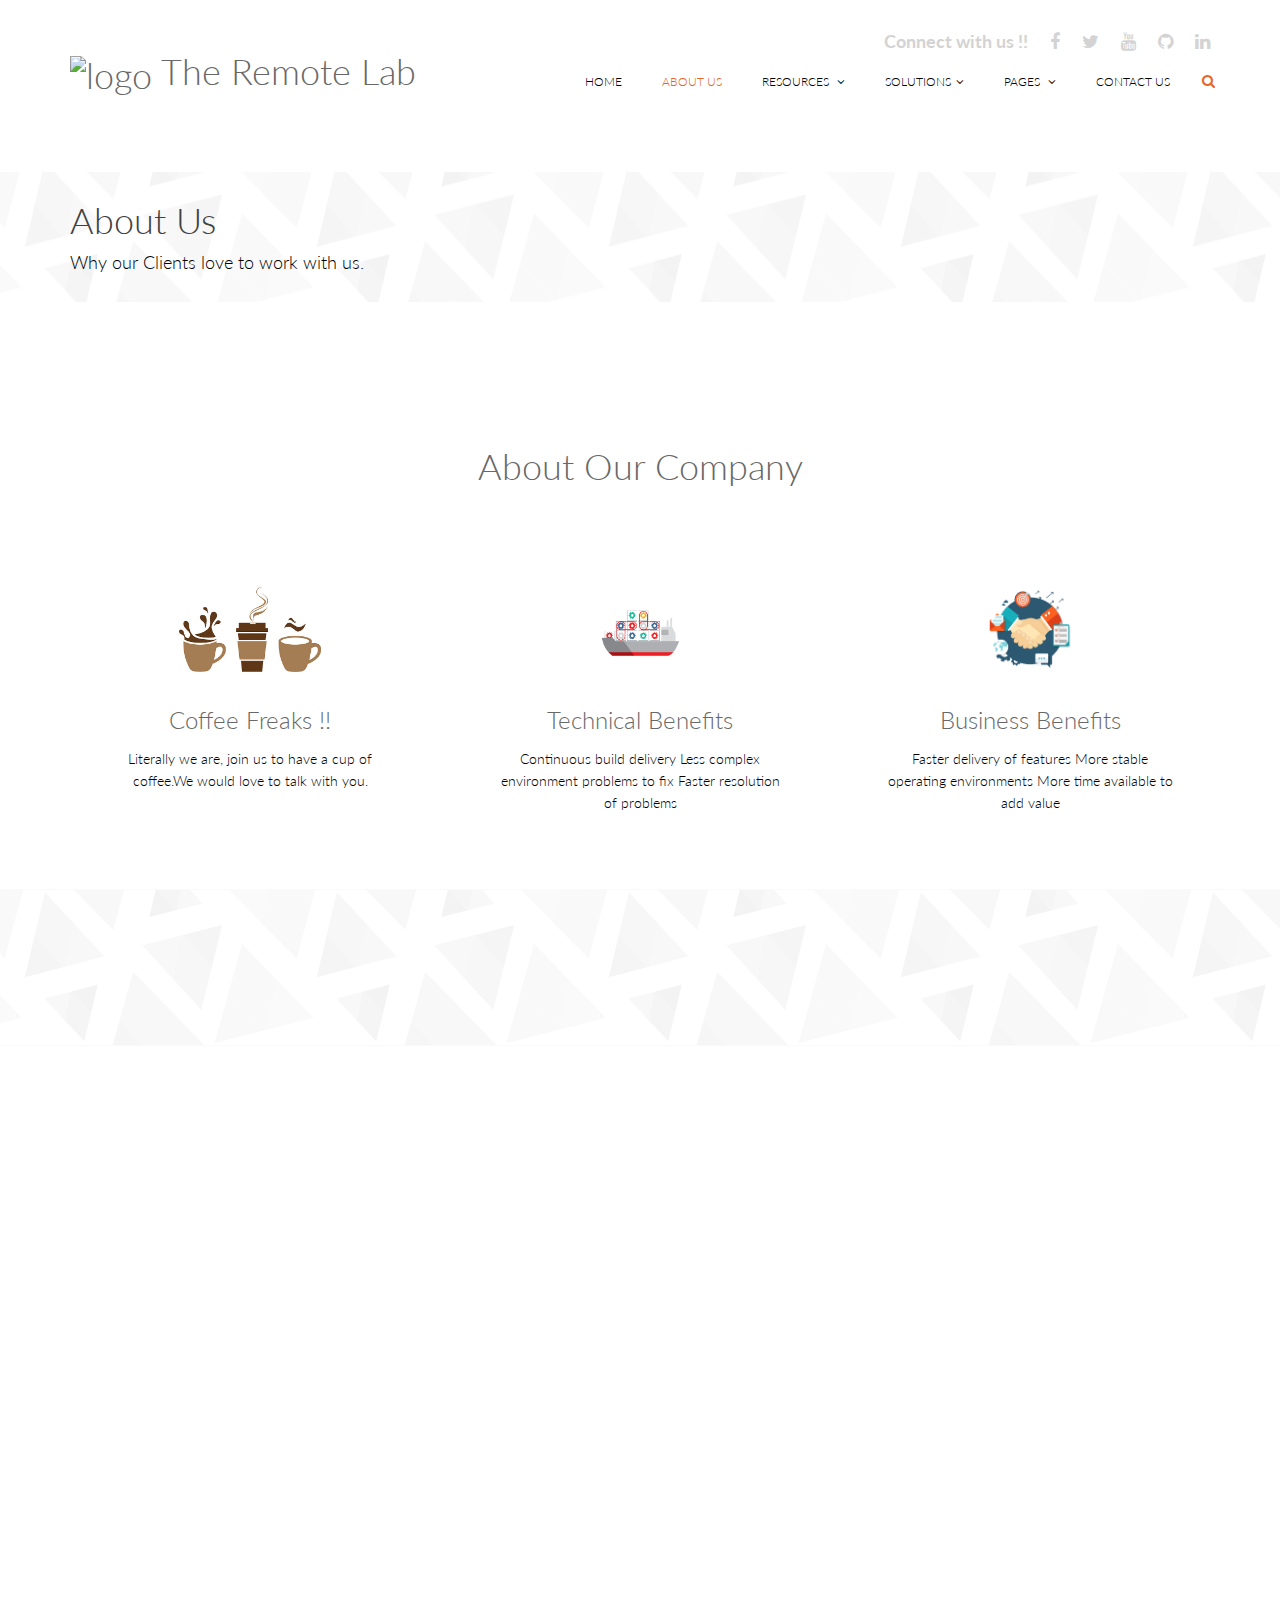
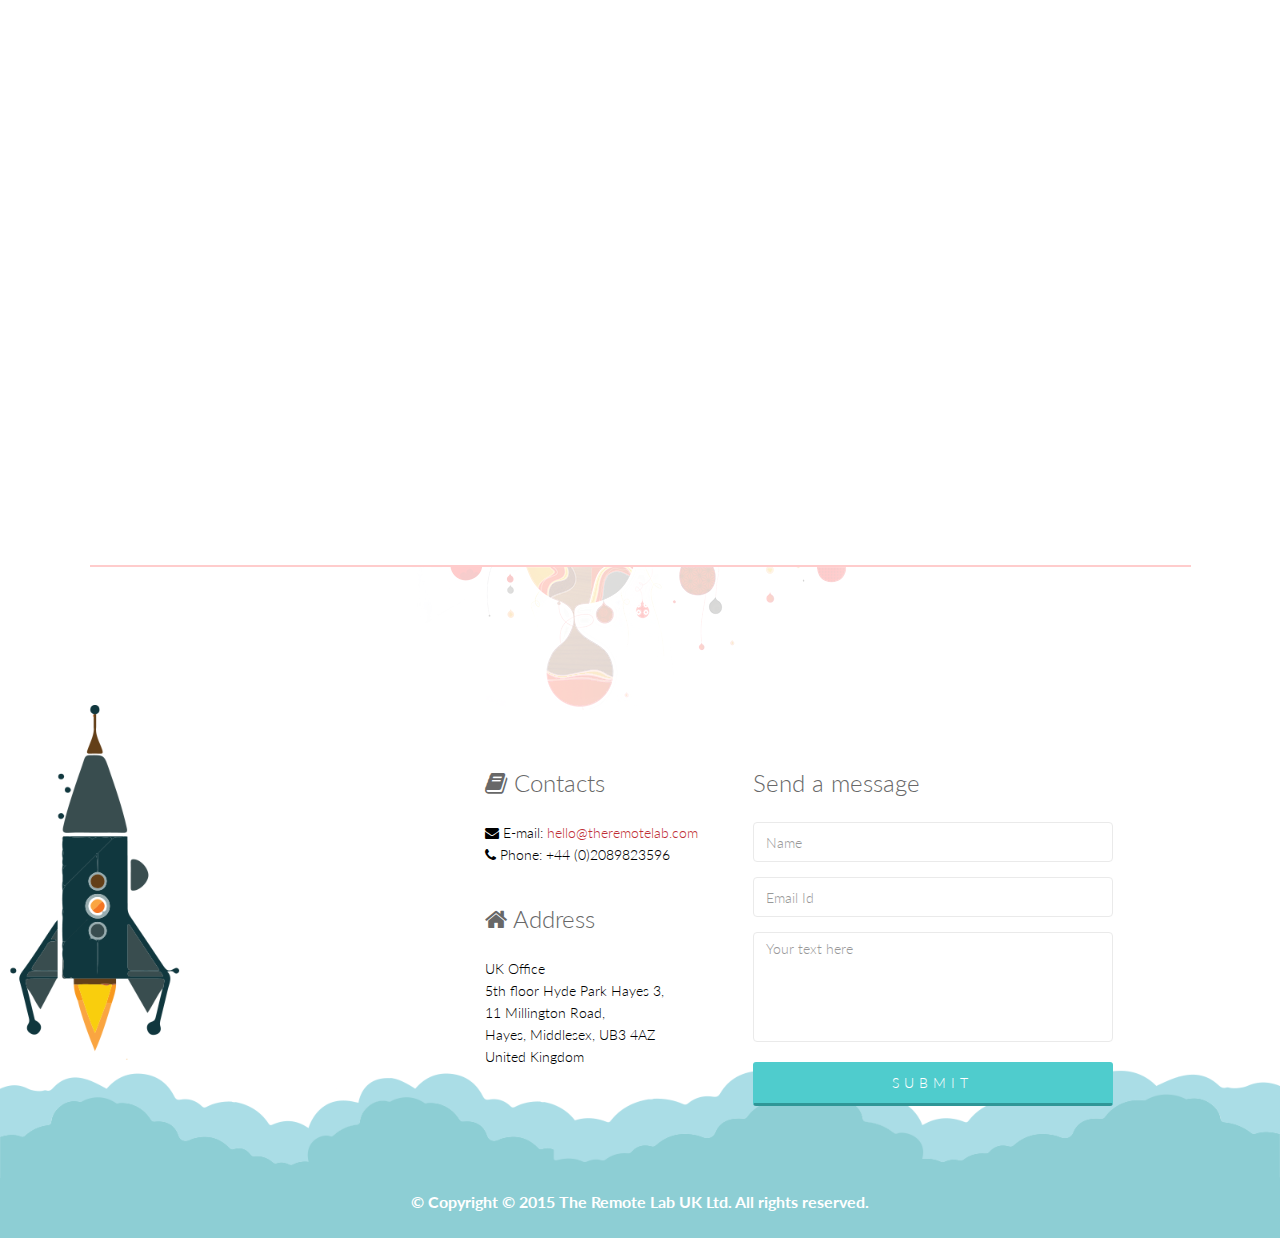
==== pages/aboutus.html @ 0aea520e "theremotelab.github.io" ====
<!DOCTYPE html>
<html lang="en">
<head>
    <meta charset="utf-8">
    <meta name="viewport" content="width=device-width, initial-scale=1.0">
    <meta name="description" content="">
    <meta name="author" content="">
    <title>The Remote Lab</title>
    <link href="../css/bootstrap.min.css" rel="stylesheet">
    <link href="../css/font-awesome.min.css" rel="stylesheet">
    <link href="../css/lightbox.css" rel="stylesheet"> 
    <link href="../css/animate.min.css" rel="stylesheet"> 
	<link href="../css/main.css" rel="stylesheet">
	<link href="../css/responsive.css" rel="stylesheet">

    <!--[if lt IE 9]>
	    <script src="js/html5shiv.js"></script>
	    <script src="js/respond.min.js"></script>
    <![endif]-->       
    <link rel="shortcut icon" href="../images/ico/favicon.ico">
    <link rel="apple-touch-icon-precomposed" sizes="144x144" href="../images/ico/apple-touch-icon-144-precomposed.png">
    <link rel="apple-touch-icon-precomposed" sizes="114x114" href="../images/ico/apple-touch-icon-114-precomposed.png">
    <link rel="apple-touch-icon-precomposed" sizes="72x72" href="../images/ico/apple-touch-icon-72-precomposed.png">
    <link rel="apple-touch-icon-precomposed" href="../images/ico/apple-touch-icon-57-precomposed.png">
</head><!--/head-->

<body>
	<header id="header">      
        <div class="container">
            <div class="row">
                <div class="col-sm-12 overflow">
                   <div class="social-icons pull-right">
                        <ul class="nav nav-pills">
                            <li><a><strong>Connect with us !! </strong></a></li>
                            <li><a href="https://www.facebook.com/TheRemoteLab" target="_blank"><i class="fa fa-facebook"></i></a></li>
                            <li><a href="https://twitter.com/TheRemoteLab" target="_blank"><i class="fa fa-twitter"></i></a></li>
                            <li><a href=""><i class="fa fa-youtube" target="_blank"></i></a></li>
                            <li><a href="https://github.com/TheRemoteLab" target="_blank"><i class="fa fa-github"></i></a></li>
                            <li><a href="https://www.linkedin.com/company/the-remote-lab" target="_blank"><i class="fa fa-linkedin"></i></a></li>
                        </ul>
                    </div> 
                </div>
             </div>
        </div>
        <div class="navbar navbar-inverse" role="banner">
            <div class="container">
                <div class="navbar-header">
                    <button type="button" class="navbar-toggle" data-toggle="collapse" data-target=".navbar-collapse">
                        <span class="sr-only">Toggle navigation</span>
                        <span class="icon-bar"></span>
                        <span class="icon-bar"></span>
                        <span class="icon-bar"></span>
                    </button>

                    <a class="navbar-brand" href="index.html">
                        <h1><img src="../images/ico/favicon.ico" alt="logo"> The 
                            Remote
                            Lab</h1>
                        <!--<h2><img src="images/logo.png" alt="logo"></h2>-->
                    </a>
                    
                </div>
                <div class="collapse navbar-collapse">
                    <ul class="nav navbar-nav navbar-right">
                        <li><a href="../index.html">Home</a></li>
                        <li class="active"><a href="aboutus.html" style="color:#E56625">About Us</a></li>
                        <li class="dropdown"><a href="#">Resources <i class="fa fa-angle-down"></i></a>
                            <ul role="menu" class="sub-menu">
                                <li><a href="http://www.theremotelab.io/blog">Blog</a></li>
                                <li><a href="coming-soon.html">Meetups and Events</a></li>
                                <li><a href="presentation.html">Presentations</a></li>
                            </ul>
                        </li>
                        <li class="dropdown"><a href="#">Solutions<i class="fa fa-angle-down"></i></a>
                            <ul role="menu" class="sub-menu">
                                <li><a href="coming-soon.html">Assessment Design</a></li>
                                <li><a href="coming-soon.html">DevOps Consulting</a></li>
                            </ul>
                        </li>      
                        <li class="dropdown"><a href="#">Pages <i class="fa fa-angle-down"></i></a>
                            <ul role="menu" class="sub-menu">
                                <li><a href="service.html">Services</a></li>
                            </ul>
                        </li>
                        <li><a href="contact.html">Contact Us</a></li>                    
                    </ul>
                </div>
                <div class="search">
                    <form role="form">
                        <i class="fa fa-search" style="color:#E56625"></i>
                        <div class="field-toggle" style="color:#E56625">
                            <input type="text" class="search-form" autocomplete="off" placeholder="Search">
                        </div>
                    </form>
                </div>
            </div>
        </div>
    </header>
    <!--/#header-->


    <section id="page-breadcrumb">
        <div class="vertical-center sun">
             <div class="container">
                <div class="row">
                    <div class="action">
                        <div class="col-sm-12">
                            <h1 class="title">About Us</h1>
                            <p>Why our Clients love to work with us.</p>
                        </div>
                     </div>
                </div>
            </div>
        </div>
   </section>
    <!--/#page-breadcrumb-->

    <section id="about-company" class="padding-top wow fadeInUp" data-wow-duration="400ms" data-wow-delay="400ms">
        <div class="container">
            <div class="row">
                <div class="col-sm-12 text-center">
                    <img src="../images/ico/favicon.ico" class="margin-bottom" alt="">
                    <h1 class="margin-bottom">About Our Company</h1>
                    <p></p>
                </div>
            </div>
        </div>
    </section>
    <!--/#about-company-->
    
    <section id="services">
        <div class="container">
            <div class="row">
                <div class="col-sm-4 text-center padding wow fadeIn" data-wow-duration="1000ms" data-wow-delay="300ms">
                    <div class="single-service">
                        <div class="wow scaleIn" data-wow-duration="500ms" data-wow-delay="300ms">
                            <img src="../images/home/icon1.png" alt="">
                        </div>
                        <h2>Coffee Freaks !!</h2>
                        <p>Literally we are, join us to have a cup of coffee.We would love to talk with you.</p>
                    </div>
                </div>
                <div class="col-sm-4 text-center padding wow fadeIn" data-wow-duration="1000ms" data-wow-delay="600ms">
                    <div class="single-service">
                        <div class="wow scaleIn" data-wow-duration="500ms" data-wow-delay="600ms">
                            <img src="../images/home/icon2.png" alt="">
                        </div>
                        <h2>Technical Benefits</h2>
                        <p>Continuous build delivery
                        Less complex environment problems to fix
                        Faster resolution of problems
                        </p>
                    </div>
                </div>
                <div class="col-sm-4 text-center padding wow fadeIn" data-wow-duration="1000ms" data-wow-delay="900ms">
                    <div class="single-service">
                        <div class="wow scaleIn" data-wow-duration="500ms" data-wow-delay="900ms">
                            <img src="../images/home/icon3.png" alt="">
                        </div>
                        <h2>Business Benefits</h2>
                        <p>Faster delivery of features
                        More stable operating environments
                        More time available to add value</p>
                    </div>
                </div>
            </div>
        </div>
    </section>
    <!--/#services-->

    <section id="action">
        <div class="vertical-center">
             <div class="container">
                <div class="row">
                    <div class="action count">
                        <div class="col-sm-3 text-center wow bounceIn" data-wow-duration="1000ms" data-wow-delay="300ms">
                            <h1 class="timer bold" data-to="10" data-speed="3000" data-from="0"></h1>   
                            <h3>Happy Clients</h3>
                        </div>
                        <div class="col-sm-3 text-center wow bounceIn" data-wow-duration="1000ms" data-wow-delay="300ms">
                            <h1 class="timer bold" data-to="1" data-speed="3000" data-from="0"></h1>   
                            <h3>Years in Business</h3> 
                        </div>
                        <div class="col-sm-3 text-center wow bounceIn" data-wow-duration="1000ms" data-wow-delay="300ms">
                            <h1 class="timer bold" data-to="330" data-speed="3000" data-from="0"></h1> 
                            <h3>Cups of Coffee</h3>
                        </div>
                        <div class="col-sm-3 text-center wow bounceIn" data-wow-duration="1000ms" data-wow-delay="300ms">
                            <h1 class="timer bold" data-to="15" data-speed="3000" data-from="0"></h1> 
                            <h3>Total Project</h3>
                        </div>
                    </div>
                </div>
            </div>
        </div>
   </section>
    <!--/#action-->

    <section id="company-information" class="padding-top">
        <div class="container">
            <div class="row">
                <div class="about-us">
                    <div class="col-sm-7 wow fadeInLeft" data-wow-duration="1000ms" data-wow-delay="300ms">
                        <h2 class="bold">About The Remote Lab</h2>
                        <div class="row">
                            <div class="col-sm-5">
                                <img src="../images/ico/favicon.jpg" class="img-responsive" alt="">
                            </div>
                            <div class="col-sm-7">
                                <h3 class="top-zero">Who we are</h3>
                                <p>We make sure we find the best tools, processes and people to deliver solutions that allow clients to remain relevant,   responsive and reliable. We’ve helped clients adopt DevOps and improve their business by:<br> 
                                Integrating the right tools <br>
                                Customised and collaborative approach <br>
                                 Best talent pool .</p>
                            </div>
                        </div>
                    </div>
                    <div class="col-sm-5 wow fadeInRight" data-wow-duration="1000ms" data-wow-delay="300ms">
                        <div class="our-skills">
                            <h2 class="bold">Our Skills</h2>
                            <div class="single-skill">
                                <h3>Chef</h3>
                                <div class="progress">
                                    <div class="progress-bar progress-bar-primary six-sec-ease-in-out" role="progressbar"  data-transition="35">65%</div>
                                </div>
                            </div>
                            <div class="single-skill">
                                <h3>Docker</h3>
                                <div class="progress">
                                    <div class="progress-bar progress-bar-primary six-sec-ease-in-out" role="progressbar"  data-transition="80">60%</div>
                                </div>
                            </div>
                            <div class="single-skill">
                                <h3>Automation </h3>
                                <div class="progress">
                                    <div class="progress-bar progress-bar-primary six-sec-ease-in-out" role="progressbar"  data-transition="60">60%</div>
                                </div>
                            </div>
                        </div>
                    </div>
                </div>
            </div>
        </div>
    </section>
    <!--/#company-information-->

    <section id="team">
        <div class="container">
            <div class="row">
                <h1 class="title text-center wow fadeInDown" data-wow-duration="500ms" data-wow-delay="300ms">Meet the Team</h1>
                <p class="text-center wow fadeInDown" data-wow-duration="400ms" data-wow-delay="400ms"><br>
                </p>
                <div id="team-carousel" class="carousel slide wow fadeIn" data-ride="carousel" data-wow-duration="400ms" data-wow-delay="400ms">
                    <!-- Indicators -->
                    <ol class="carousel-indicators visible-xs">
                        <li data-target="#team-carousel" data-slide-to="0" class="active"></li>
                        <li data-target="#team-carousel" data-slide-to="1"></li>
                    </ol>
                    <!-- Wrapper for slides -->
                    <div class="carousel-inner">
                        <div class="item active">
                            <div class="col-sm-3 col-xs-6">
                                <div class="team-single-wrapper">
                                    <div class="team-single">
                                        <div class="person-thumb">
                                            <img src="../images/aboutus/sandeep.jpg" class="img-responsive" alt="">
                                        </div>
                                        <div class="social-profile">
                                            <ul class="nav nav-pills">
                                                <li><a href="https://www.linkedin.com/in/sandeepsharma" target="_blank"><i class="fa fa-linkedin"></i></a></li>
                                                <li><a href="https://twitter.com/Sharmsandy" target="_blank"><i class="fa fa-twitter"></i></a></li>
                                            </ul>
                                        </div>
                                    </div>
                                    <div class="person-info">
                                        <h2>Sandeep Sharma</h2>
                                        <p>Director &amp; DevOps Enabler</p>
                                    </div>
                                </div>
                            </div>
                            <div class="col-sm-3 col-xs-6">
                                <div class="team-single-wrapper">
                                    <div class="team-single">
                                        <div class="person-thumb">
                                            <img src="../images/aboutus/virendra.png" class="img-responsive" alt="">
                                        </div>
                                        <div class="social-profile">
                                            <ul class="nav nav-pills">
                                                <li><a href="https://uk.linkedin.com/in/bhalothia" target="_blank"><i class="fa fa-linkedin"></i></a></li>
                                                <li><a href="https://twitter.com/desitude" target="_blank"><i class="fa fa-twitter"></i></a></li>
                                                <li><a href="https://github.com/bhalothia" target="_blank"><i class="fa fa-github"></i></a></li>
                                            </ul>
                                        </div>
                                    </div>
                                    <div class="person-info">
                                        <h2>Virendra Bhalothia</h2>
                                        <p>Co-founder &amp; Devops Enabler</p>
                                    </div>
                                </div>
                            </div>
                            <div class="col-sm-3 col-xs-6">
                                <div class="team-single-wrapper">
                                    <div class="team-single">
                                        <div class="person-thumb">
                                            <img src="../images/aboutus/thyagu.png" class="img-responsive" alt="">
                                        </div>
                                        <div class="social-profile">
                                            <ul class="nav nav-pills">
                                                <li><a href="#" target="_blank"><i class="fa fa-linkedin"></i></a></li>
                                                <li><a href="#" target="_blank"><i class="fa fa-twitter"></i></a></li>
                                                <li><a href="https://github.com/cinziny" target="_blank"><i class="fa fa-github"></i></a></li>
                                            </ul>
                                        </div>
                                    </div>
                                    <div class="person-info">
                                        <h2>Thyagaraju M</h2>
                                        <p>Principal DevOps Architect</p>
                                    </div>
                                </div>
                            </div>
                            <div class="col-sm-3 col-xs-6">
                                <div class="team-single-wrapper">
                                    <div class="team-single">
                                        <div class="person-thumb">
                                            <img src="../images/aboutus/vamsee.jpg" class="img-responsive" alt="">
                                        </div>
                                        <div class="social-profile">
                                            <ul class="nav nav-pills">
                                                <li><a href="https://www.linkedin.com/in/vamsee" target="_blank"><i class="fa fa-linkedin"></i></a></li>
                                                <li><a href="https://twitter.com/vamsee" target="_blank"><i class="fa fa-twitter"></i></a></li>
                                                <li><a href="https://github.com/vamsee" target="_blank"><i class="fa fa-github"></i></a></li>
                                            </ul>
                                        </div>
                                    </div>
                                    <div class="person-info">
                                        <h2>Vamsee Kanakla</h2>
                                        <p> DevOps Consultant</p>
                                    </div>
                                </div>
                            </div>
                        </div>
                        <div class="item">
                            <div class="col-sm-3 col-xs-6">
                                <div class="team-single-wrapper">
                                    <div class="team-single">
                                        <div class="person-thumb">
                                            <img src="../images/aboutus/paradhya.png" class="img-responsive" alt="">
                                        </div>
                                        <div class="social-profile">
                                            <ul class="nav nav-pills">
                                                <li><a href="#" target="_blank"><i class="fa fa-linkedin"></i></a></li>
                                                <li><a href="#" target="_blank"><i class="fa fa-twitter"></i></a></li>
                                                <li><a href="https://github.com/pradeep-aradhya" target="_blank"><i class="fa fa-github"></i></a></li>
                                            </ul>
                                        </div>
                                    </div>
                                    <div class="person-info">
                                        <h2>Pradeep Aradhya</h2>
                                        <p></p>
                                    </div>
                                </div>
                            </div>
                            <div class="col-sm-3 col-xs-6">
                                <div class="team-single-wrapper">
                                    <div class="team-single">
                                        <div class="person-thumb">
                                            <img src="../images/aboutus/ramit.jpg" class="img-responsive" alt="">
                                        </div>
                                        <div class="social-profile">
                                            <ul class="nav nav-pills">
                                                <li><a href="https://linkedin.com/in/ramitsurana"><i class="fa fa-linkedin"></i></a></li>
                                                <li><a href="https://twitter.com/ramitsurana"><i class="fa fa-twitter"></i></a></li>
                                                <li><a href="https://github.com/ramitsurana"><i class="fa fa-github"></i></a></li>
                                            </ul>
                                        </div>
                                    </div>
                                    <div class="person-info">
                                        <h2>Ramit Surana</h2>
                                        <p>Open Source Enthusiastic</p>
                                    </div>
                                </div>
                            </div>
                            <div class="col-sm-3 col-xs-6">
                                <div class="team-single-wrapper">
                                    <div class="team-single">
                                        <div class="person-thumb">
                                            <img src="../images/aboutus/2.jpg" class="img-responsive" alt="">
                                        </div>
                                        <div class="social-profile">
                                            <ul class="nav nav-pills">
                                                <li><a href="#"><i class="fa fa-facebook"></i></a></li>
                                                <li><a href="#"><i class="fa fa-twitter"></i></a></li>
                                                <li><a href="#"><i class="fa fa-google-plus"></i></a></li>
                                            </ul>
                                        </div>
                                    </div>
                                    <div class="person-info">
                                        <h2>Hemant Soni</h2>
                                        <p></p>
                                    </div>
                                </div>
                            </div>
                            <div class="col-sm-3 col-xs-6">
                                <div class="team-single-wrapper">
                                    <div class="team-single">
                                        <div class="person-thumb">
                                            <img src="../images/aboutus/1.jpg" class="img-responsive" alt="">
                                        </div>
                                        <div class="social-profile">
                                            <ul class="nav nav-pills">
                                                <li><a href="#"><i class="fa fa-facebook"></i></a></li>
                                                <li><a href="#"><i class="fa fa-twitter"></i></a></li>
                                                <li><a href="#"><i class="fa fa-google-plus"></i></a></li>
                                            </ul>
                                        </div>
                                    </div>
                                    <div class="person-info">
                                        <h2>Shailesh Jaiswar</h2>
                                        <p></p>
                                    </div>
                                </div>
                            </div>
                            <!--
                            <div class="col-sm-3 col-xs-6">
                                <div class="team-single-wrapper">
                                    <div class="team-single">
                                        <div class="person-thumb">
                                            <img src="../images/aboutus/2.jpg" class="img-responsive" alt="">
                                        </div>
                                        <div class="social-profile">
                                            <ul class="nav nav-pills">
                                                <li><a href="#"><i class="fa fa-facebook"></i></a></li>
                                                <li><a href="#"><i class="fa fa-twitter"></i></a></li>
                                                <li><a href="#"><i class="fa fa-google-plus"></i></a></li>
                                            </ul>
                                        </div>
                                    </div>
                                    <div class="person-info">
                                        <h2>Sumit More</h2>
                                        <p></p>
                                    </div>
                                </div>
                            </div>

                            <div class="col-sm-3 col-xs-6">
                                <div class="team-single-wrapper">
                                    <div class="team-single">
                                        <div class="person-thumb">
                                            <img src="../images/aboutus/2.jpg" class="img-responsive" alt="">
                                        </div>
                                        <div class="social-profile">
                                            <ul class="nav nav-pills">
                                                <li><a href="#"><i class="fa fa-facebook"></i></a></li>
                                                <li><a href="#"><i class="fa fa-twitter"></i></a></li>
                                                <li><a href="#"><i class="fa fa-google-plus"></i></a></li>
                                            </ul>
                                        </div>
                                    </div>
                                    <div class="person-info">
                                        <h2>Yashika Singh</h2>
                                        <p></p>
                                    </div>
                                </div>
                            </div>-->
                        </div>
                    </div>

                    <!-- Controls -->
                    <a class="left team-carousel-control hidden-xs" href="#team-carousel" data-slide="prev">left</a>
                    <a class="right team-carousel-control hidden-xs" href="#team-carousel" data-slide="next">right</a>
                </div>
            </div>
        </div>
    </section>
    <!--/#team-->

    <footer id="footer">
        <div class="container">
            <div class="row">
                <div class="col-sm-12 text-center bottom-separator">
                    <img src="../images/home/under.png" class="img-responsive inline" alt="">
                </div>
                <div class="col-md-4 col-sm-6">
                </div>
                <div class="col-md-3 col-sm-6">
                    <div class="contact-info bottom">
                        <h2><i class="fa fa-book"></i>  Contacts</h2>
                        <address>
                        <i class="fa fa-envelope"></i>  E-mail: <a href="mailto:hello@theremotelab.com">hello@theremotelab.com</a> <br> 
                        <i class="fa fa-phone"></i>  Phone: +44 (0)2089823596  <br> 
                        </address>

                        <h2><i class="fa fa-home"></i> Address</h2>
                        <address>
                        UK Office <br>
                        5th floor Hyde Park Hayes 3, <br>
                        11 Millington Road, <br>
                        Hayes, Middlesex, UB3 4AZ <br>
                        United Kingdom <br>
                        </address>
                    </div>
                </div>
                <div class="col-md-4 col-sm-12">
                    <div class="contact-form bottom">
                        <h2>Send a message</h2>
                        <form id="main-contact-form" name="contact-form" method="post" action="sendemail.php">
                            <div class="form-group">
                                <input type="text" name="name" class="form-control" required="required" placeholder="Name">
                            </div>
                            <div class="form-group">
                                <input type="email" name="email" class="form-control" required="required" placeholder="Email Id">
                            </div>
                            <div class="form-group">
                                <textarea name="message" id="message" required="required" class="form-control" rows="8" placeholder="Your text here"></textarea>
                            </div>                        
                            <div class="form-group">
                                <input type="submit" name="submit" class="btn btn-submit" value="Submit">
                            </div>
                        </form>
                    </div>
                </div>
                <div class="col-sm-12">
                    <div class="copyright-text text-center">
                        <p><strong>&copy; Copyright © 2015 The Remote Lab UK Ltd. All rights reserved.</strong></p>
                    </div>
                </div>
            </div>
        </div>
    </footer>
    <!--/#footer-->

    <script type="text/javascript" src="../js/jquery.js"></script>
    <script type="text/javascript" src="../js/bootstrap.min.js"></script>
    <script type="text/javascript" src="../js/lightbox.min.js"></script>
    <script type="text/javascript" src="../js/wow.min.js"></script>
    <script type="text/javascript" src="../js/jquery.countTo.js"></script>
    <script type="text/javascript" src="../js/main.js"></script>   
   
</body>
</html>
---- css/main.css ----
/*
  Theme Name: Triangle
  Theme Uri: http://www.themeum.com
  Author: Themeum
  Author Uri: http://www.themeum.com
  Description: Creative Site Template
  Version: 1.1
  */

  @import url(http://fonts.googleapis.com/css?family=Lato:100,300,400,700);
  @import url(http://fonts.googleapis.com/css?family=Open+Sans:300italic,400italic,600italic,700italic,400,300,600,700);
  @import url(http://fonts.googleapis.com/css?family=Noto+Sans:400,700);

  body {
    background: #fff;
    font-family: 'Lato', sans-serif;
    font-weight: 300;
    font-size: 14px;
    line-height: 22px;
    color: #000;
  }

  html {
    height: 100%;
  }


  a{
    color:#C03035;
  }

  a:hover {
    outline: none;
    text-decoration:none;
    color:#E56625;
  }

  a:focus {
    outline:none;
    outline-offset: 0;
  }

  a {
    -webkit-transition: 300ms;
    -moz-transition: 300ms;
    -o-transition: 300ms;
    transition: 300ms;
  }


  ul {
    list-style: none;
  }

  h1, h2, h3, h4, h5, h6 {
    font-family: 'Lato', sans-serif;
    font-weight: 300;
  }

  h1{
    color: #686868;
  }

  h2{
    font-size: 24px;
    color: #686868;
  }

  h3{
    font-size: 18px;
  }

  .overflow{
    overflow: hidden;
  }

  .uppercase{
    text-transform: uppercase;
  }

  .btn-common {
    font-size: 14px;
    color: #0099ae;
    border: 1px solid #0099ae;
    font-family: 'Open Sans', sans-serif;
    font-weight: 300;
    padding: 10px 25px;
  }

  #action .col-sm-5{
    position: absolute;

    top: 0;
    height: 100%;
    right: 0;
  }


  .btn-common:hover, 
  .btn-common:focus{
    outline: none;
    background: none;
    box-shadow: none;
    color: #01707f;
    border-color:#01707f;
  }

  .align-right{
    text-align: right;
  }

  .inline{
    display: inline-block;
  }

  .padding{
    padding: 65px 0;
  }

  .padding-bottom{
    padding-bottom: 65px;
  }

  .padding-top{
    padding-top: 90px;
  }

  .padding-right{
    padding-right: 80px;
  }

  .padding-left{
    padding-left: 80px;
  }

  .margin-bottom{
    margin-bottom: 35px;
  }

     .carousel-indicators.visible-xs {
      height: 20px;
      margin: 0;
      padding: 0;
      position: absolute;
      top: -35px;
      width: 100%;
      left: 0;
    }

  .carousel-indicators.visible-xs li {
    border-color: #D29948;
    border-width: 2px;
    height: 12px;
    margin: 0 5px 0 0;
    width: 12px;
  }

  .carousel-indicators.visible-xs li.active {
    background: rgba(210, 153, 72, 0.7);
  }


/*************************
*******Header******
**************************/


#header{
  margin-bottom: 0;
  padding: 30px 0 60px 0;
}

#header .navbar-inverse .container{
  position: relative;
}

.search{
  position: absolute;
  top: 20px;
  right: 0;
  z-index: 1;
}

.search i{
  color: #00aeef;
  cursor: pointer;
  position: absolute;
  right: 10px;
  top: 2px;
}

.field-toggle{
  position: relative;
  top: 30px;
  right: 15px;
  display: none;
  height: 50px;
}

.search-form{
  padding-left: 10px;
  height: 40px;
  font-size: 18px;
  color: #818285;
  font-weight: 300;
  outline: none;
  border: 1px solid #00aeef;
  margin-top: 20px;
  border-radius: 4px;
}

.social-icons ul li{
  padding: 0 10px;

}

.social-icons ul li:last-child{
  padding-right: 0;

}

.social-icons ul li a{
  font-size: 18px;
  color: #d3d3d3;
  padding: 0;
}

.social-icons ul li a:hover .fa-facebook {
  color:#0884d5;
}

.social-icons ul li a:hover .fa-twitter {
  color:#2AA7DC;
}

.social-icons ul li a:hover .fa-youtube {
  color:#A22523;
}

.social-icons ul li a:hover .fa-github {
  color:#000000;
}

.social-icons ul li a:hover .fa-linkedin {
  color:#006DC0;
}

.social-icons ul li a:hover,
.social-icons ul li a:focus{  
  background: none;
}

#header .navbar {
  background: #fff;
  border: 0;
  margin-bottom: 0;
}

#header .navbar-toggle{
  margin-top: 20px;
}

#header .navbar-brand{
  padding: 0;
  margin-left: 0;
}

#header .navbar-brand h1{
  padding: 0;
  margin: 0;
}

#header .navbar-nav.navbar-right >li:last-child{
  margin-right: 20px;
}

#header .navbar-nav.navbar-right >li a {
  color: #000;
  font-size: 12px;
  padding: 20px;
  text-transform: uppercase;
  font-weight: 300;
}


#header .navbar-inverse .navbar-nav  li.active > a,  
#header .navbar-inverse .navbar-nav  li.active > a:focus, 
#header .navbar-nav.navbar-right li > a:hover,
.navbar-inverse .navbar-nav > .open > a {
  background-color: inherit;
  border: 0;
  color: #00aeef;
}

#header .navbar-inverse .navbar-nav  li a:hover{
  color: #00aeef;
}


/*  Dropdown menu*/

ul.sub-menu {
  display: none;
  list-style: none;
  padding: 0;
  margin: 0;
}

#header .navbar-nav li ul.sub-menu li a{
  color: #818285;
  padding: 5px 0;
  font-size: 15px;
  display: block;
  text-transform: capitalize;
}

#header .navbar-nav li ul.sub-menu li .active{
  background: #E56625;
  color: #fff;
  position: relative;
}

#header .navbar-nav li ul.sub-menu li .active i{
  position: absolute;
  font-size: 56px;
  top: -13px;
  color: #E56625;
}

#header .navbar-nav li ul.sub-menu li .active .fa-angle-right{
  left: -3px;
}

#header .navbar-nav li ul.sub-menu li .active .fa-angle-left{
  right: -3px;
}

#header .navbar-nav li ul.sub-menu li a:hover,
#header .navbar-nav li ul.sub-menu li a:focus{
  background: #E56625;
  color: #fff;
}

.fa-angle-down{
  padding-left: 5px; 
}

.scaleIn {
  -webkit-animation-name: scaleIn;
  animation-name: scaleIn;
}

@-webkit-keyframes scaleIn {
  0% {
    opacity: 0;
    -webkit-transform: scale(0);
    transform: scale(0);
  }

  100% {
    opacity: 1;
    -webkit-transform: scale(1);
    transform: scale(1);
  }
}

@keyframes scaleIn {
  0% {
    opacity: 0;
    -webkit-transform: scale(0);
    -ms-transform: scale(0);
    transform: scale(0);
  }

  100% {
    opacity: 1;
    -webkit-transform: scale(1);
    -ms-transform: scale(1);
    transform: scale(1);
  }
}


/*************************
*******Footer******
**************************/

#footer {
  padding-bottom: 10px;
  background-image: url(../images/home/footer.png);
  background-repeat: repeat-x;
  background-position: bottom;
  background-size: contain;
}

#footer h1{
  margin-bottom: 65px;
  margin-top: 36px;
}

#footer .bottom-separator {
  margin-bottom: 60px;
}

#message {
  height: 110px;
  resize: none;
}

.bottom > h2 {
  margin-top: 0;
  margin-bottom: 26px;
}

.bottom .media-body h3 {
  margin-top: 0;
  padding-left: 25px;
}

.bottom .media-body h3 a{
  color: #ea2c00;
}

.testimonial .media{
  margin-top: 0;
  margin-bottom: 25px;
}

.testimonial .media>.pull-left{
  margin-right: 25px;
}

.testimonial .media>.pull-left img{
  margin-top: 6px;
}

.testimonial .media .media-body blockquote{
  padding-left: 25px;
  padding-right: 30px;
  position: relative;
  border-left: 0;
  margin-bottom: 0;
}

.testimonial .media .media-body blockquote:before{
  position: absolute;
  left: 5px;
  top: 8px;
  content: '"';
  font-size: 40px;
  color: #ea2c00;
  font-family: 'Noto Sans', sans-serif;
  transform:rotate(180deg);
  -ms-transform:rotate(180deg); /* IE 9 */
  -webkit-transform: rotate(180deg); /* Opera, Chrome, and Safari */
  line-height: 0;
}

.testimonial .media .media-body blockquote:after{
  position: absolute;
  right: 30px;
  bottom: 14px;
  content: '"';
  font-size: 40px;
  color: #ea2c00;
  font-family: 'Noto Sans', sans-serif;
  line-height: 0;
}

.contact-info.bottom {
  padding-left: 25px;
}

.bottom > address {
  line-height: 22px;
  margin-bottom: 40px;
}

.form-control {
  border: 1px solid #eaeaea;
  font-weight: 300;
  outline: none;
  box-shadow: none;
  height: 40px;
}

.form-control:hover, 
.form-control:focus{
  border-color: #4fcccd;
  outline: none;
  box-shadow: none;
}

.btn-submit {
  width: 100%;
  background-color: #4fcccd;
  color: #fff;
  font-size: 14px;
  font-weight: 300;
  letter-spacing: 5px;
  text-transform: uppercase;
  border-radius: 3px;
  margin-top: 5px;
  border-bottom: 3px solid #2f9697;
  box-shadow: none;
  padding: 10px;
}

.btn-submit:hover, 
.btn-submit:focus{
  color: #fff;
  outline: none;
  box-shadow: none;
  opacity: .8;
}

.copyright-text{
  margin-top: 70px;
  color: #fff;
  font-size: 16px;  
  padding-bottom: 15px;
}

.copyright-text a {
  color: #3e848a
}

.copyright-text p {
  margin-bottom: 0;
}

/*************************
*******Home Page******
**************************/
#home-slider {
  background: url(../images/home/slider-bg.png) 0 100% repeat-x;
  position: relative;
}

#home-slider .main-slider {
  position: relative;
  height: 450px;
}

#home-slider .slide-text{
  position: absolute;
  top: 50px;
  left: 0;
  width: 450px;
}

.animate-in .slide-text {
  -webkit-animation: fadeInLeftBig 700ms cubic-bezier(0.190,1.000,0.220,1.000) 200ms both;
  animation: fadeInLeftBig 700ms cubic-bezier(0.190,1.000,0.220,1.000) 200ms both;
}

#home-slider .slider-hill {
  position: absolute;
  right: 0;
  bottom: 0;
}

.animate-in .slider-hill {
  -webkit-animation: bounceInDown 1000ms ease-in-out 200ms both;
  animation: bounceInDown 1000ms ease-in-out 200ms both;
}

#home-slider .slider-house {
  position: absolute;
  right: 110px;
  bottom: -30px;
}

.animate-in .slider-house {
  -webkit-animation: bounceInDown 500ms ease-in-out 800ms both;
  animation: bounceInDown 500ms ease-in-out 800ms both;
}

#home-slider .slider-sun {
  position: absolute;
  right: 365px;
  bottom: 100px;
}

.animate-in .slider-sun {
  -webkit-animation: scaleIn 500ms ease-in-out 1200ms both;
  animation: scaleIn 500ms ease-in-out 1200ms both;
}

#home-slider .slider-birds1 {
  position: absolute;
  right: 470px;
  bottom: 75px;
}

.animate-in .slider-birds1 {
  -webkit-animation: fadeInLeft 500ms ease-in-out 1200ms both;
  animation: fadeInLeft 500ms ease-in-out 1200ms both;
}

#home-slider .slider-birds2 {
  position: absolute;
  right: 40px;
  bottom: 150px;
}

.animate-in .slider-birds2 {
  -webkit-animation: fadeInRight 500ms ease-in-out 1200ms both;
  animation: fadeInRight 500ms ease-in-out 1200ms both;
}


#home-slider h1{
  margin-top: 100px;
  margin-bottom: 25px;
}

#home-slider .btn-common {
  margin-top: 20px;
}

#home-slider .preloader {
  position: absolute;
  left: 0;
  top: 0;
  bottom: -30px;
  right: 0;
  background: #fafafa;
  text-align: center;
}

#home-slider .preloader > i {
  font-size: 48px;
  height: 48px;
  line-height: 48px;
  color: #00aeef;
  position: absolute;
  left: 50%;
  margin-left: -24px;
  top: 50%;
  margin-top: -24px;
}

#action {
  background-image: url(../images/home/tour-bg.png);
  background-color: #fbfafa;
  background-repeat: repeat-x;
  height: 157px;
  background-position: center;
  display: table;
  position: static;
  width: 100%;
}

.vertical-center{
  display: table-cell;
  vertical-align: middle;
  width: 100%;
  position: statice;
}


.single-service{
  overflow: hidden;
  display: block;
}

.single-service img {
  margin-bottom: 35px;
}

.single-service .fold {
  margin-bottom: 35px;
}

.single-service h2 {
  margin-top: 0;
  margin-bottom: 15px;
}

.single-service p {
  padding: 0 48px;
}

.action h1{
  margin-top: 0;
}

.action p{
  font-size: 18px;
  margin-bottom: 0;
  font-weight: 300;
}

.action .btn-common{
  margin-top: 55px;
  float: left;
}

.title {
  color: #404040;
  font-weight: 300;
}

.single-features {
  overflow: hidden;
  padding-top: 65px;
  padding-bottom: 40px;
}

.single-features .col-sm-6 {
  margin-top: 50px;
}

.single-features:last-child {
  padding-bottom: 95px;
  padding-top: 0;
}

.single-features h2{
  margin-bottom: 15px;
}

#clients{
  padding-bottom: 45px;
}

.clients {
  margin-bottom: 45px;
}

.clients img {
  display: inline-block;
}

.clients-logo {
  overflow: hidden;
  margin-bottom: 10px;
}



/*************************
*******About Us Page******
**************************/

#action , 
#page-breadcrumb{
  position: relative;
}

#page-breadcrumb {
  background-image: url(../images/home/tour-bg.png);
  background-color: #fbfafa;
  background-repeat: repeat-x;
  height: 130px;
  background-position: center;
  display: table;
  position: static;
  width: 100%;
}

#team {
  padding: 85px 0;
}

#team-carousel {
  margin-top: 80px;
}

#company-information .padding-top{
  padding-top: 172px;
  
}

.single-service img {
  height: 85px;
}

.tour-button {
  background-image: url(../images/home/tour-icon2.png);
  height: 100%;
  background-repeat: no-repeat;
  position: absolute;
  width: 100%;
  left: 0;
  background-position: 151px 4px;
}

.about-image {
  padding:90px 90px 0;
}

.team-single {
  position: relative;
}

.person-thumb {
  position: relative;
}

.person-thumb img {
}


.social-profile {
  background: none repeat scroll 0 0 rgba(137, 97, 46, 0.8);
  display: none;
  position: absolute;
  text-align: center;
  top: 0;
    -webkit-transition: all 0.9s ease;
  -moz-transition: all 0.9s ease;
  -ms-transition: all 0.9s ease;
  -o-transition: all 0.9s ease;
  transition: all 0.9s ease;transition: all 0.9s ease 0s;
  width: 100%;
  height: 100%;
}

.team-single:hover .social-profile{
  background:rgba(112, 35, 64, 0.9);
  display: block;
  -webkit-animation: fadeInUp 400ms;
  animation: fadeInUp 400ms;
  -webkit-transition: all 0.9s ease;
  -moz-transition: all 0.9s ease;
  -ms-transition: all 0.9s ease;
  -o-transition: all 0.9s ease;
  transition: all 0.9s ease;
}

.social-profile .nav-pills {
  display: inline-block;
  margin-top: -26px;
  padding: 0;
  position: relative;
  top: 50%;
}

.social-profile .nav-pills li {
  display: inline-block;
  margin: 0 5px;
}

.social-profile .nav-pills li a {
  color: #fff;
  border: 1px solid #fff;
  width: 40px;
  height: 40px;
  line-height: 40px;
  text-align: center;
  padding: 0;
  border-radius: 40px;
  -webkit-transition: all 0.9s ease;
  transition: all 0.9s ease;
}

.social-profile .nav-pills li a:hover {
  color: #702340;
  border-color: #702340;
}

.person-info h2 {
  font-weight: 300;
  margin-bottom: 5px;
}

.person-info h3 {
  font-size: 16px;
  color: #686868;
  font-weight: 300;
  margin-top: 0;
  margin-bottom: 0;
}

.team-carousel-control {
  position: absolute;
  top: 36%;
  width: 13px;
  height: 16px;
  text-indent: -9999999px;
  -webkit-transition: all 0.9s ease;
  -moz-transition: all 0.9s ease;
  -ms-transition: all 0.9s ease;
  -o-transition: all 0.9s ease;
  transition: all 0.9s ease;
}

.right.team-carousel-control {
  right: -50px;
  background-image: url(../images/aboutus/right.png);
}

.left.team-carousel-control {
  left: -50px;
  background-image: url(../images/aboutus/left.png);
}

.team-carousel-control:hover{
  background-position: 0 -18px;
  -webkit-transition: all 0.5s ease;
  -moz-transition: all 0.5s ease;
  -ms-transition: all 0.5s ease;  
  -o-transition: all 0.5s ease;
  transition: all 0.5s ease;
}

.count h1{
  font-size: 60px;
  color: #00aeef;
}

.count h3{
  font-size: 16px;
}

.progress .progress-bar.six-sec-ease-in-out {
  -webkit-transition: width 1s ease-in-out;
  -moz-transition: width 1s ease-in-out;
  -ms-transition: width 1s ease-in-out;
  -o-transition: width 1s ease-in-out;
  transition:  width 1s ease-in-out;
}

.top-zero{
  margin-top: 0;
}

h3.top-zero{
  font-size: 20px;
}

#company-information .about-us h2{
  margin-bottom: 45px;
}

.single-skill h3{
  font-size: 16px;
}

.progress{
  height: 30px;
  box-shadow: none;
  -webkit-box-shadow: none;
}

.progress-bar{
  line-height: 30px;
  box-shadow: none;
  -webkit-box-shadow: none;
}

.progress-bar.progress-bar-primary{
  background: #00aeef;
}



/*************************
*******Service Page******
**************************/
#recent-projects{
  padding: 85px 0;
}

.recent-projects .team-single{
  height: 355px;
}

.recent-projects p.padding-bottom{
  padding-bottom: 50px;
}

.choose{
  padding-top: 30px;
}

#company-information.choose .padding-top{
  padding-top: 50px;
}

#company-information h2{
  margin-bottom: 25px;
  margin-top: 0;
}

ul.elements{
  list-style: none;
  margin: 0;
  padding: 0;
}

ul.elements li{
  margin: 6px 0;
}

ul.elements li > i{
  color:#C03035;
  display: inline-block;
  margin-right: 10px;
}

#company-information h1.margin-bottom{
  margin-bottom: 26px;
}

/*************************
*******Portfolio Default**
**************************/

.portfolio-single {
  position: relative;
}

.portfolio-thumb {
  position: relative;
}

.portfolio-thumb img {
  width: 100%;
}


.portfolio-single:hover .portfolio-view{
  display: block;
  -webkit-animation: fadeInUp 400ms;
  animation: fadeInUp 400ms;
}

#portfolio .row{
  margin-left: -10px;
  margin-right: -10px;
}

.portfolio-view {
  display: none;
  position: absolute;
  top: 0;
  height: 100%;
  background:rgba(112, 35, 64, 0.9);
  width: 100%;
  text-align: center;
}

.portfolio-view .nav-pills {
  padding: 0;
  display: inline-block;
  margin-top: -26px;
  top: 50%;
  position: relative;
}

.portfolio-view .nav-pills li {
  display: inline-block;
  margin: 0 5px;
}

.portfolio-view .nav-pills li a {
  color: #fff;
  border: 1px solid #fff;
  width: 40px;
  height: 40px;
  line-height: 38px;
  text-align: center;
  padding: 0;
  border-radius: 40px;
  -webkit-animation: scaleIn 400ms linear 100ms both;
  animation: scaleIn 400ms linear 100ms both;
  -webkit-transition: all 0.9s ease;
  transition: all 0.9s ease;
}

.portfolio-view .nav-pills li a:hover {
  color: #702340;
  border-color: #702340;
  -webkit-transition: all 0.9s ease;
  transition: all 0.9s ease;
}

.portfolio-info {
  overflow: hidden;
  margin-bottom: 30px;
}

.portfolio-info h2 {
  font-size: 18px;
  margin: 15px 0 0;
}

.portfolio-filter {
  margin: 80px 0;
  padding: 0;
}

.portfolio-filter li {
  display: inline-block;
  position: relative;
}

.portfolio-filter li a {
  border-radius: 0;
  color: #686868;
  font-size: 18px;
  font-weight: 300;
  padding: 0 25px;
  text-transform: capitalize;
  border: none;
}

.portfolio-filter li .active{
  background: transparent;
  box-shadow: none;
  -webkit-box-shadow: none;
}

.portfolio-filter li a:hover, 
.portfolio-filter li a:focus,
.portfolio-filter li a.active {
  background: transparent;
  box-shadow: none;
  -webkit-box-shadow: none;
}

.portfolio-filter li a.active:before{
  position: absolute;

  content: "";
  left: 0;
  width: 13px;
  height: 16px;
  background: url(../images/portfolio/icon.png);
  top: 5px;
}

.portfolio-pagination{
  text-align: center;
  
  padding-top: 40px;
  padding-bottom: 90px;
}

.pagination li{
  display: inline-block;
  margin: 0 10px;
}

.pagination li a{
  color: #000;
  padding: 5px 10px;
  border-radius: 5px;
  border: 1px solid #fff;
}

.pagination li:first-child a{
  background: url(../images/portfolio/left.png);
  background-repeat: no-repeat;
  text-indent: -999999999px;
  background-position: center top 10px;
  width: 32px;
  height: 36px;
  border: none;
  -webkit-transition: 300ms;
  -moz-transition: 300ms;
  -o-transition: 300ms;
  transition: 300ms;
}

.pagination li:first-child a:hover{
  background: url(../images/portfolio/left.png);
  background-position: center top -37px;
  background-repeat: no-repeat;
  -webkit-transition: 300ms;
  -moz-transition: 300ms;
  -o-transition: 300ms;
  transition: 300ms;
}

.pagination li:last-child a{
  background: url(../images/portfolio/right.png);
  background-repeat: no-repeat;
  text-indent: -999999999px;
  background-position: center top 10px;
  width: 32px;
  height: 36px;
  border: none;
  -webkit-transition: 300ms;
  -moz-transition: 300ms;
  -o-transition: 300ms;
  transition: 300ms;
}

.pagination li:last-child a:hover{
  background: url(../images/portfolio/right.png);
  background-position: center top -37px;
  background-repeat: no-repeat;
  -webkit-transition: 300ms;
  -moz-transition: 300ms;
  -o-transition: 300ms;
  transition: 300ms;
}

.pagination li a:hover,
.pagination .active a, 
.pagination a:active, 
.pagination .active a:hover,
.pagination .active a:focus, 
.pagination a:focus {
  background: transparent;
  border-color: #C03035;
  color: #C03035;
}


/*****************************
Portfolio with right sidebar
*****************************/

.sidebar h3 {
  color: #404040;
  margin-top: 0;
  border-bottom: 3px solid #ececec;
  margin-bottom: 6px;
  padding-bottom: 8px;
}

.sidebar-item{
  margin-bottom: 48px;
}

.categories .navbar-stacked li {
  border-bottom: 1px solid #ececec;
}

.categories .navbar-stacked li:last-child {
  border-bottom: 0px solid #ececec;
}

.categories .navbar-stacked li a {
  font-size: 16px;
  color: #6a6a6a;
  padding: 8px 0;
  padding-left: 0;
}

.categories .navbar-stacked li a:hover{
  background: none;
  margin-left: 20px;
  color: #E56625;
  opacity: 1;
}

.categories .navbar-stacked li.active a{
  color: #E56625;
  padding-left: 20px;
}

.categories .stacked li.active a:before{
  position: absolute;
  content: "";
  border-color: transparent transparent transparent #0099AE;
  border-width: 8px;
  border-style: solid;
  left: 0;
  top: 13px;
  margin-top: 0;
  z-index: 0;
  transition: all 0.3s ease 0s;
  -moz-transition: all 0.3s ease 0s;
  -webkit-transition: all 0.3s ease 0s;
  -o-transition: all 0.3s ease 0s;
}

.categories .navbar-stacked li.active a:after {
  position: absolute;
  content: "";
  border-color: transparent transparent transparent #fff;
  border-width: 6px;
  border-style: solid;
  left: 0px;
  top: 15px;
  margin-top: 0;
  z-index: 1;
  transition: all 0.3s ease 0s;
  -moz-transition: all 0.3s ease 0s;
  -webkit-transition: all 0.3s ease 0s;
  -o-transition: all 0.3s ease 0s;
}

.sidebar-item .media{
  border-bottom: 1px solid #ececec;
  padding-bottom: 10px;
  padding-top: 21px;
  margin-top: 0;
  transition: all 0.3s ease 0s;
  -moz-transition: all 0.3s ease 0s;
  -webkit-transition: all 0.3s ease 0s;
  -o-transition: all 0.3s ease 0s;    
}

.sidebar-item .media:last-child{
  border-bottom: 0px solid #ececec;  
  padding-bottom: 0; 
}

.sidebar-item .media:hover{
  border-left: 2px solid #0099AE;
  padding-left: 5px;
  transition: all 0.3s ease 0s;
  -moz-transition: all 0.3s ease 0s;
  -webkit-transition: all 0.3s ease 0s;
  -o-transition: all 0.3s ease 0s;
}

.sidebar-item .media:hover.media .media-body h4 a{
  color: #0099AE;
  transition: all 0.3s ease 0s;
  -moz-transition: all 0.3s ease 0s;
  -webkit-transition: all 0.3s ease 0s;
  -o-transition: all 0.3s ease 0s;
}

.sidebar-item .media .media-body h4 {
  margin-top: 0;
  margin-bottom: 8px;
}

.sidebar-item .media .media-body h4 a{
  color: #7d7d7d;
  font-size: 16px;
}

.sidebar-item .media .media-body p {
  color: #b4b4b4;
  font-size: 12px;
}

.tag-cloud .nav-pills{
  margin-top: 16px;
}

.tag-cloud .nav-pills li{
  margin: 0;
  margin-top: 6px;
  margin-right: 4px;
}

.tag-cloud .nav-pills li a{
  font-size: 14px;
  font-weight: 300;
  padding: 5px 15px;
  background: #bbbbbb;
  color: #fff;
  border-radius: 3px;
}

.tag-cloud .nav-pills li a:hover{
  background: #0099AE;
}

.popular ul.gallery {
  margin: 0;
  padding: 0;
  list-style: none;
  margin: 10px -8px;
}

.popular ul.gallery li {
  display: block;
  width: 33.33%;
  float: left;
  padding: 8px;
}

.popular ul.gallery li a {
  display: block;
}

.popular ul.gallery li a img {
  width: 100%;
  transition: border-radius 300ms ease-in;
  -webkit-transition: border-radius 300ms ease-in;
}

.popular ul.gallery li a img:hover {
  border-radius: 60px;
}


/* Start: Recommended Isotope styles */

/**** Isotope Filtering ****/
.isotope-item {
  z-index: 2;
}

.isotope-hidden.isotope-item {
  pointer-events: none;
  z-index: 1;
}

/**** Isotope CSS3 transitions ****/

.isotope,
.isotope .isotope-item {
  -webkit-transition-duration: 0.8s;
  -moz-transition-duration: 0.8s;
  -ms-transition-duration: 0.8s;
  -o-transition-duration: 0.8s;
  transition-duration: 0.8s;
}

.isotope {
  -webkit-transition-property: height, width;
  -moz-transition-property: height, width;
  -ms-transition-property: height, width;
  -o-transition-property: height, width;
  transition-property: height, width;
}

.isotope .isotope-item {
  -webkit-transition-property: -webkit-transform, opacity;
  -moz-transition-property: -moz-transform, opacity;
  -ms-transition-property: -ms-transform, opacity;
  -o-transition-property: -o-transform, opacity;
  transition-property: transform, opacity;
}

/**** disabling Isotope CSS3 transitions ****/
.isotope.no-transition,
.isotope.no-transition .isotope-item,
.isotope .isotope-item.no-transition {
  -webkit-transition-duration: 0s;
  -moz-transition-duration: 0s;
  -ms-transition-duration: 0s;
  -o-transition-duration: 0s;
  transition-duration: 0s;
}




/*****************************
Portfolio Details
*****************************/

#portfolio-information.padding-top{
  padding-top: 100px;
}

.project-name h2{
  margin-top: 0;
  margin-bottom: 15px;
}

#related-work .title{
  margin-bottom: 55px;
  margin-top: 10px;
}

.navbar-default {
  background: none;
  padding: 0;
}

.navbar-default li a{
  font-size: 12px;
  padding: 0;
  padding-right: 15px;
}

.navbar-default li a i{
  padding-right: 8px;
}

.navbar-default li a:hover{
  color: #0884d5;
  background: none;
}

.skills .navbar-default,
.client .navbar-default{
  margin-left: 35px;
  
}

.live-preview .btn-common{
  margin-top: 21px;
  padding: 13px 45px;
}


/*****************************
Blog Default
*****************************/

.single-blog.timeline {
  background: #FFFFFF;
  border: 1px solid #EEEEEE;
  border-bottom: 0;
  position: relative;
  padding-bottom: 0;
}

.timeline .post-content {
  padding: 20px 20px 0;
}

.post-thumb{
  margin: -1px -1px 0;
  position: relative;
  overflow: hidden;
}

.timeline .post-thumb img {
  width: 100%;
}

.post-thumb iframe{
  width: 100%;
  min-height: 270px;
  border: 0;
}

.post-overlay{
  position: absolute;
  top: 50%;
  display: none;
  width: 94px;
  height: 140px;
  margin-top: -70px;
  overflow: hidden;
}

.post-overlay span{
  position: absolute;
  left: 50%;
  bottom: 0; 
  margin-left: -60px;
  -webkit-animation: fadeInUp 400ms;
  animation: fadeInUp 400ms;
  z-index: 9;
}


.post-overlay span:before{
  position: absolute;
  bottom: 0;
  border-style: solid;
  border-width: 60px;
  content: "";
  border-color: transparent transparent #0884d5 transparent;
  z-index: -1;
  cursor: initial;
}

.post-overlay span a{
  font-size: 30px;
  color: #fff;
  background: transparent;
  padding: 0; 
  margin-left: 50px;
}

.single-blog:hover .post-overlay{
  display: block;
  -webkit-animation: fadeIn 300ms;
  animation: fadeIn 300ms;
}

.timeline-divider{
  position: relative;
  padding-top: 50px;
}

.timeline-divider:before{
  position: absolute;
  top: 0;
  content: "";
  border-left-style: solid;
  border-left-width: 1px;
  height: 100%;
  border-left-color: #0099AE;
  left: 50%;
  margin-left: -2px;
}

.timeline-blog .col-sm-6.padding-top{
  padding-top: 70px;
}

.post-content{
  padding: 20px 0;
}

.timeline-date .btn-common{
  font-size: 18px;
  color: #4a4a4a;
  font-weight: 300;
  border-radius: 0;
  padding: 17px 40px;
}

.arrow-right{
  position: relative;
}

.arrow-right:after{
  position: absolute;
  right: 1px;
  content: "";
  top: 15px;
  background: url(../images/blog/left.png);
  width: 43px;
  height: 54px;
}

.arrow-left{
  position: relative;
}

.arrow-left:before{
  position: absolute;
  left: -2px;
  content: "";
  top: 86px;
  background: url(../images/blog/right.png);
  width: 43px;
  height: 54px;
}

.post-title {
  margin-top: 0;
}

.post-title a,
.comments-number a{
  color: #686868;
}

.post-content .post-author{
  margin-top: 0;
  
}

.post-content  .post-author a{
  font-weight: 300;
  font-size: 14px;
  color: #0099AE;
}

a.read-more{
  color: #0099AE;
  font-weight: 300;
}

a.read-more:hover{
  color: #01707F
}

.post-bottom{
  border-top: 1px solid #eeeeee;
  padding-top: 10px;
  margin-top: 20px;
  margin: 20px -20px 0;
  padding: 20px 20px 0;
}


/*****************************
Blog with right sidebar
*****************************/

.single-blog{
  padding-bottom: 30px;
}

.single-blog .post-bottom{
  border-bottom: 1px solid #eeeeee;
  padding-top: 10px;
  padding-bottom: 10px;
}

.single-blog .post-overlay span{
  left: 0;
  top: 0;
  margin-left: 0;
  width: 94px;
  height: 140px;
  background: url(../images/blog/blog-arrow.png);
  -webkit-animation: fadeInLeft 400ms;
  animation: fadeInLeft 400ms;
}

.single-blog .post-overlay span a{
  margin-left: 8px;
  font-weight: 700;
  font-size: 36px;
  line-height: 18px;
  position: absolute;
  top: 50px;
}

.single-blog .post-overlay span a small{
  font-size: 16px;
  font-weight: 300;
  margin-left: 5px;
}

.single-blog .post-overlay span:before{
  border-color: transparent;
  border-width: 0;
}

.post-nav{
  margin:0;
  padding: 0;
}

.post-nav li a{
  color: #0099AE;
  padding: 0;
  text-align: left;
}

.post-nav li a i{
  color: #0099AE;
  margin-right: 8px;
}

.post-nav li a:hover{
  background: none;
}

.blog-padding-right{
  padding-right:35px;
}

.blog-pagination {
  text-align: center;
  padding-top: 10px;
  padding-bottom: 55px;
}

/*****************************
Blog with right sidebar
*****************************/

.masonery_area .single-blog{}
.masonery_area .single-blog .post-thumb{
  height: auto;
}

.masonery_area .single-blog .post-title{
  margin-top: 5px;
}

.masonery_area .single-blog .post-title a{
  font-size: 20px;
}

.masonery_area .single-blog .post-thumb img{
  height:auto;
}

.masonery_area .single-blog .post-bottom{
  border-top:0;
  padding-top:0;
  margin-top:15px;
}

/* Audio CSS */

.audiojs{
  background:#C03035;
  height: 45px;
  width: 100%;
}

.audiojs .scrubber{
  background: #fff;  
  height: 8px;
  border-top: 0;
  width: 170px;
  margin-top: 19px;
  margin-left: 12px;
  border-radius: 10px;
}

.audiojs .play-pause{
  background: #a92b2f;
  width: 68px;
  height: 45px;
  padding: 0;
  padding-left: 24px;
  padding-top: 10px;
  border-right: 0;
}

.audiojs .time{
  display: none;
  
}

.audiojs .progress{
  background: #A92B2F;

  height: 8px;
  border-radius: 10px;
}

.audiojs .loaded{
  background:#fff;
  height: 8px;
  border-radius: 10px;
}


/*****************************
Blog Details
*****************************/

.navbar-nav.post-nav li{
  margin-right: 60px;
}

.single-blog.blog-details .post-content{
  padding-top: 30px;
}

.single-blog.blog-details .post-bottom{
  margin-top: 55px;
}

.blog-share{
  margin-top: 40px;
  background: #f5f5f5;
  display: inline-block;
  padding: 2px 0;
}

span.stMainServices,
span.stButton_gradient, 
.stButton .chicklets{
  height:24px !important;
}

.author-profile.padding{
  padding-top:50px;
}

.author-profile .col-sm-2 img{
  width: 100%;
  border-left: 3px solid #0099AE;
}

.author-profile h3{
  margin-top:0;
  color: #3a424c;
}

.author-profile p{
  color: #3a424c;
  font-weight: 400;
}

.author-profile span a{
  color: #C03035;
}

.response-area{
  border-bottom: 0;
}

.response-area h2{
  margin-top: 0;  
  margin-bottom: 0;
  border-bottom: 0;
  padding-bottom: 20px;
}

.post-comment{
  padding-left: 70px;
  padding-top: 36px;
  border-top: 1px solid #f1e8dd;
}

.post-comment .pull-left img{
  margin-right: 60px;
  border-left: 3px solid #0884d5;
}

.post-comment .media-body{
  padding-top: 6px;
  border-bottom: 0;
  padding-bottom: 50px;
}

.post-comment .media-body p{
  margin-top:10px;
}

.post-comment .media-body span i{
  color: #C03035;
  margin-right: 10px;
}

.post-comment .media-body span a{
  color: #C03035;
  font-weight: 700;
}

.post-comment .media-body .post-nav li a{
  font-weight: 300;
}

.parrent .media-list{
  margin-left: 190px;
}

.parrent .post-comment{
  padding-left: 0;
  margin-left: 70px;
}


/****************************
********* Contact Us*********
*****************************/
#map-section {
  margin-top: 50px;
  margin-bottom: 50px;
  position: relative;
}

#gmap {
  height: 350px;
}

.get-in-touch img {
  margin-top: 35px;
  margin-bottom: 32px;
}

.get-in-touch p {
  font-size: 18px;
  font-weight: 300;
}

#map-section .contact-info {
  position: absolute;
  background-color: #7c3651;
  right: 0;
  top: 0;
  width: 33%;
  height: 100%;
  padding:25px 50px;
  opacity: 0.9;
  color: #fff;
}

#map-section .contact-info h2, 
#map-section .contact-info a {
  color: #fff
}

#map-section address a:hover {
  color:#00AEEF
}

#contact-form #message{
  resize:none;
}

#contact-form .btn-submit {
  width: 28%;
  margin: 5px auto;
}

.corporate-info .corporate-address {
  background-image: url("../images/contact-bg.png");
  background-position: left top;
  background-repeat: no-repeat;
  overflow: hidden;
  padding-bottom: 50px;
}

.corporate-info .corporate-address address {
  background-image: url("../images/icon-map.png");
  background-position: left top;
  background-repeat: no-repeat;
  padding-left: 40px;
}


/****************************
****** Price-table CSS*******
*****************************/

.price-table {
  margin-top: 88px;
  margin-bottom: 96px;
}

.single-price ul {
  padding: 0;
  margin: 0;
  list-style: none;
}

.table-heading {
  background-color: transparent !important;
  color: #FFFFFF !important;
  overflow: hidden;
  padding: 0 !important;
  text-align: center;
}

.single-price.price-one .plan-name, 
.single-price.price-two .plan-name, 
.single-price.price-three .plan-name, 
.single-price.price-four .plan-name {   
  color: #fff;
  font-size: 20px;
  margin-bottom: 0;
  padding: 10px 0;
  text-transform: capitalize;
}

.single-price.price-one .plan-name {
  background-color: #0e76bc;
}

.single-price.price-two .plan-name {
  background-color: #ac2429;
}

.single-price.price-three .plan-name {
  background-color: #ed8d1b;
}

.single-price.price-four .plan-name {
  background-color: #6c825f;
}


.single-price .plan-price { 
  color: #fff;
  float: none;
  font-size: 14px;
  height: 110px;
  margin-bottom: 15px;
  overflow: hidden;
  position: relative;
  z-index: 5;
  padding-top: 15px;
}


.plan-price .dollar-sign {
  font-size: 18px;
}

.plan-price .price {
  font-size: 24px;
}

.plan-price .month {
  display: block;
  margin-top: -6px;
}

.price-one .plan-price:after, 
.price-two .plan-price:after, 
.price-three .plan-price:after, 
.price-four .plan-price:after  {  
  border-style: solid;
  border-width: 110px;
  content: "";
  height: 0;
  left:50%;
  position: absolute;
  top: 0;
  width: 0;
  z-index: -1;
  margin-left: -110px;
}

.price-one .plan-price:after {
  border-color: #0d6fb1 transparent transparent;
}

.price-two .plan-price:after {
  border-color: #ac2429 transparent transparent;
}

.price-three .plan-price:after {
  border-color: #e78817 transparent transparent;
}

.price-four .plan-price:after {
  border-color: #5f7452 transparent transparent;
}

.single-price ul li, 
.single-table ul li {
  padding: 12px 18px;
  background-color: #f7f7f7;
  margin-bottom: 5px;
  color: #696969;
}

.single-price ul li span, 
.single-table ul li span {
  float: right;
}

.price-one .btn-buynow, 
.price-two .btn-buynow, 
.price-three .btn-buynow, 
.price-four .btn-buynow   {  
  border-radius: 0;
  color: #fff;
  padding: 12px;
  font-weight: 300;
  letter-spacing: 3px;
  text-transform: uppercase;
  display: block;
}

.price-one .btn-buynow  {
  background-color: #0d6fb1;
}

.price-two .btn-buynow  {
  background-color: #ac2429;
}

.price-three .btn-buynow  {
  background-color: #e78817;
}

.price-four .btn-buynow  {
  background-color: #5f7452;
}

.price-one .btn-buynow:hover  {
  background-color: #0a5a90;
}

.price-two .btn-buynow:hover  {
  background-color: #821b1e;
}

.price-three .btn-buynow:hover  {
  background-color: #c57413;
}

.price-four .btn-buynow:hover  {
  background-color: #48583e;
}


.price-table2, .price-table3{
  margin-bottom:125px;
}

.price-table4 {
  margin-bottom: 150px
}

.table-one .table-header, 
.table-two .table-header, 
.table-three .table-header, 
.table-four .table-header {
  overflow: hidden;
  padding:20px;
  color: #fff;
}


.table-one .table-header {
  background-color:#0e76bc;
} 

.table-two .table-header {
  background-color:#c03035;
}

.table-three .table-header {
  background-color:#ed8d1b;
}

.table-four .table-header {
  background-color:#6c825f;
}

.single-table {
  position: relative;
  padding-top: 60px;
}

.table-one:before, 
.table-two:before, 
.table-three:before, 
.table-four:before {
  
  border-style: solid;
  border-width: 0 130px 60px;
  content: "";
  height: 0;
  left: 0;
  position: absolute;
  top: 0;
  width: 100%;
}

.table-one:before {
  border-color: transparent transparent #0d6fb1;
} 

.table-two:before {
  border-color: transparent transparent #ac2429;
}

.table-three:before {
  border-color: transparent transparent #e78817;
}

.table-four:before {
  border-color: transparent transparent #5f7452;
}

.table-header h2 {
  color: #fff;
  float: left;
  font-size: 24px;
  margin-top: 7px;
}

.table-header .plan-price {
  float: right;
  margin: 0;
  overflow: hidden;
  padding-top: 1px;
}

.single-table .btn-signup {
  display: block;
  text-align: center;
  position:relative;
  z-index:1;
}

.single-table ul {
  margin: 0;
  padding: 0;
}

.table-one .btn-signup:after, 
.table-two .btn-signup:after, 
.table-three .btn-signup:after, 
.table-four .btn-signup:after {
  content: "";
  position: absolute;  
  border-style: solid;
  border-width: 78px 130px 0;  
  height: 0;
  left: 0; 
  top: -1px;
  width: 100%;
  z-index: -1;
}

.table-one .btn-signup:after {
  border-color: #0d6fb1 transparent transparent;
}

.table-two .btn-signup:after {
  border-color: #ac2429 transparent transparent;
}

.table-three .btn-signup:after {
  border-color: #e78817 transparent transparent;
}

.table-four .btn-signup:after {
  border-color: #5f7452 transparent transparent;
}

.single-table .btn-signup a {
  color: #fff;
  display: inline-block;
  overflow: hidden;
  padding: 20px 0 0 0;
  text-transform: uppercase;
  letter-spacing: 3px;
}


.table-one .btn-signup:hover.btn-signup:after{
 border-color: #0b598d transparent transparent;
}


.table-two .btn-signup.btn-signup:hover:after {
  border-color: #831c20 transparent transparent;
}

.table-three .btn-signup.btn-signup:hover:after {
 border-color: #bd7014 transparent transparent;
}

.table-four .btn-signup.btn-signup:hover:after{
  border-color: #3d4b35 transparent transparent;
}


/*************************
********404 page CSS******
**************************/

#error-page {
  display: table;
  height: 100%;
  min-height: 100%;
  width: 100%;
  color: #686868;
  font-size: 18px;
  font-weight: 300;
  padding: 100px 0;
}

#error-page .container-fluid {
  overflow: hidden;
}

.error-page-inner {
  display: table-cell;
  vertical-align: middle;
}

.bg-404 {
  background-image: url("../images/home/tour-bg.png");
  background-repeat: repeat-x;
  background-position: center top;
}

.error-image {
  display: inline-block;
  padding-top: 50px;
  padding-bottom: 50px;
}

.error-image img {
  width: 100%;
}

#error-page h2 {
  font-size:36px;
  text-transform: uppercase;
}

.btn-error {
  font-weight: 300;
  margin-top: 30px;
  padding:25px 55px;
  text-transform: uppercase;
  font-size: 16px;
  letter-spacing: 5px;
  background-color: transparent;
  border: 1px solid #cc9b59;
  margin-top: 50px;
  margin-bottom: 50px;
}

.btn-error:hover, .btn-error:focus  {
  background-color: #cc9b59;
  border-color:#cc9b59;
  color:#fff;
}

#error-page i, #coming-soon i {
  border: 1px solid #cc9b59;
  height: 40px;
  width: 40px;
  line-height: 40px;
  color: #cc9b59;
  font-size: 17px;
  margin:0 15px;
  border-radius: 50%;
  -webkit-transition: all 0.3s ease-in-out;
  -moz-transition: all 0.3s ease-in-out;
  -ms-transition: all 0.3s ease-in-out;
  -o-transition: all 0.3s ease-in-out;
  transition: all 0.3s ease-in-out;
}

#error-page i:hover, #coming-soon i:hover {
  background-color: #cc9b59;
  color: #fff;
  -webkit-transition: all 0.3s ease-in-out;
  -moz-transition: all 0.3s ease-in-out;
  -ms-transition: all 0.3s ease-in-out;
  -o-transition: all 0.3s ease-in-out;
  transition: all 0.3s ease-in-out;
}


/*************************
********404 page CSS******
**************************/

#error-page {
  display: table;
  height: 100%;
  min-height: 100%;
  width: 100%;
  color: #686868;
  font-size: 18px;
  font-weight: 300;
  padding: 100px 0;
}

#error-page .container-fluid {
  overflow: hidden;
}

.error-page-inner {
  display: table-cell;
  vertical-align: middle;
}

.bg-404 {
  background-image: url("../images/404-bg.png");
  background-repeat: repeat-x;
  background-position: center top;
}

.error-image {
  display: inline-block;
  padding-top: 50px;
  padding-bottom: 50px;
}

.error-image img {
  width: 100%;
}

#error-page h2 {
  font-size:36px;
  text-transform: uppercase;
}

.btn-error {
  background-color: rgba(0, 0, 0, 0);
  border: 3px solid #4FCCCD;
  color: #797979;
  font-size: 16px;
  font-weight: 700;
  letter-spacing:0;
  margin-bottom: 50px;
  margin-top: 50px;
  padding: 25px 53px;
  text-transform: uppercase;
  font-family: 'Open Sans', sans-serif;
}

.btn-error:hover, .btn-error:focus  {
  background-color: #4FCCCD;
  border-color:#4FCCCD;
  color:#fff;
}

#error-page i, #coming-soon i {
  border: 3px solid #cecece;
  height: 40px;
  width: 40px;
  line-height: 35px;
  color: #cecece;
  font-size: 17px;
  margin:0 15px;
  border-radius: 50%;
  -webkit-transition: all 0.3s ease-in-out;
  -moz-transition: all 0.3s ease-in-out;
  -ms-transition: all 0.3s ease-in-out;
  -o-transition: all 0.3s ease-in-out;
  transition: all 0.3s ease-in-out;
}

#error-page i.fa-twitter:hover, 
#coming-soon i.fa-twitter:hover, 
#error-page i.fa-twitter:hover, 
#coming-soon i.fa-twitter:hover, 
#error-page i.fa-google-plus:hover, 
#coming-soon i.fa-google-plus:hover {    
  -webkit-transition: all 0.3s ease-in-out;
  -moz-transition: all 0.3s ease-in-out;
  -ms-transition: all 0.3s ease-in-out;
  -o-transition: all 0.3s ease-in-out;
  transition: all 0.3s ease-in-out;
}

#error-page i.fa-facebook:hover, 
#coming-soon i.fa-facebook:hover{
  background-color:transparent;  
  color: #314A87;
  border-color:#314A87;
}

#error-page i.fa-twitter:hover, 
#coming-soon i.fa-twitter:hover{
  background-color:transparent;  
  color: #22BBF4;
  border-color:#22BBF4;
}

#error-page i.fa-google-plus:hover, 
#coming-soon i.fa-google-plus:hover{
  background-color:transparent;  
  color: #DD4C3B;
  border-color:#DD4C3B;
}

/*************************
******Coming Soon CSS*****
**************************/

.logo-image {
  display: block;
  text-align: center;
  margin-top: 80px;
  margin-bottom: 95px;
}

.logo-image img {
  display: inline-block;
}

#coming-soon {
  background-image: url("../images/coming-soon-bg.png");
  background-position: center top;
  background-repeat: repeat-x;
  padding: 40px 0;
  overflow: hidden;
}

#coming-soon .social-link {
  margin-top: 35px;
}

.time-count {
  display: block;
  text-align: center;
}

.time-count ul {
  padding-left: 0;
}

#countdown {
  display: block;
  max-width: 960px;
  margin: 80px auto 100px;
}


#countdown li {
  float: left;
  display: block;
  width: 25%;
  text-align: center;
  height: 254px;
  background-position: 50% 0;
  background-repeat: no-repeat;
  background-size: contain !important;
  position: relative;
  color: #fff;
}

#countdown li.angle-one {
  background-image: url(../images/coming-soon1.png);
  left: 120px;
}

#countdown li.angle-two {
  background-image: url(../images/coming-soon2.png);
  left: 40px;
}

#countdown li.angle-three {
  background-image: url(../images/coming-soon3.png);
  right: 40px;
}

#countdown li.angle-four {
  background-image: url(../images/coming-soon4.png);
  right: 120px;
}

#countdown li > span {
  font-size: 48px;
  line-height: 48px;
  font-weight: 700;
  color: #fff;
  display: inline-block;
  margin-top: 40px;
}

#countdown li.angle-two > span,
#countdown li.angle-four > span {
  margin-top: 80px;
}


#subscribe {
  background-color: #565656;
  color: #FFFFFF;
  padding: 40px 0 50px;
}

#subscribe h2 {
  color: #fff;
  text-transform: uppercase;
}

#subscribe .fa-envelope-o {
  color: #0884d5;
  margin-right: 5px;
}

#subscribe .form-control {
  background-color: transparent;
  height: 52px;
  color: #fff;
  border:2px solid #00aeef;
}

#newsletter {
  margin-top: 35px;
  position: relative;
}

#newsletter i {
  color: #0884d5;
  font-size: 36px;
  position: absolute;
  right: 12px;
  top: 7px;
}

.newsletter p {
  color: #919191;
  font-size: 12px;
  margin-top: 10px;
}

#coming-soon-footer {
  padding: 45px 0;
  line-height: 15px;
  overflow: hidden;
}

#coming-soon-footer a {
  color: #d89b4e;
}

#coming-soon-footer a:hover {
  color: #b38040
}

/*Shortcodes CSS*/
.bs-example{
  margin: 0 0 20px;
}

.panel-group{
  border: 1px solid #eee;
}
.panel-default{
  border: 0;
}
.panel-group .panel{
  border-radius: 0;
}
.panel-group .panel+.panel{
  margin-top: 0;
}

.panel-default>.panel-heading{
  background-color: transparent;
  border-top: 1px solid #eee;
}

.panel-group .panel-default:first-child>.panel-heading{
  border-top: 0;
}

.panel-default>.panel-heading+.panel-collapse .panel-body{
  border-top-color: #eee;
}


.nav-pills>li.active>a, .nav-pills>li.active>a:hover, .nav-pills>li.active>a:focus{
  background-color: #E56625;
}

.tab-content {
  padding-top: 20px;
}

/*Features*/
.feature-inner{
  text-align: center;
}
.icon-wrapper{
  display: inline-block;
  background-color: #4FCCCD;
  color: #fff;
  padding: 25px;
  box-shadow: 0 0 0 5px rgba(0,0,0,.1) inset;
  -webkit-box-shadow: 0 0 0 5px rgba(0,0,0,.1) inset;
  border-radius: 100%;
  margin: 10px 0;
}
---- css/responsive.css ----
@media only screen and (min-width : 768px) {
  .nav.navbar-nav > li:hover > ul.sub-menu{
    display: block;
    -webkit-animation: fadeInUp 400ms;
    animation: fadeInUp 400ms;
  }

  ul.sub-menu {
    position: absolute;
    top: 60px;
    left: 0;
    background: #fff;
    padding: 10px 0;
    width: 240px;
    box-shadow: none;
    display: none;
    z-index: 999;
    border: 1px solid #00aeef;
  }

  #header .navbar-nav li ul.sub-menu li a {
    padding-left: 20px;
  }


}

/*md only*/
@media (min-width: 992px) and (max-width: 1199px) {
  .col-md-4.portfolio-item{
    width: 33%;
  }
}

/*sm only*/
@media (min-width: 768px) and (max-width: 991px) {
  .col-sm-4.portfolio-item{
    width: 33%;
  }
}

/* md */
@media only screen and (max-width : 1200px) {

  /*Pricing Table*/
  .single-price .plan-price:after {
    border-width:100px;
    margin-left:-100px;
  }

  .single-table .table-content {
    padding: 20px;
  }

  .table-header {
    padding: 0 10px 7px;
  }

  .single-table:before {
    border-width:0 106px 60px;
  }

  .single-table .btn-signup:after {
    border-width:78px 106px 0;
  }

}

/* sm */
@media only screen and (max-width : 992px) {

  h1{
    font-size: 25px;
  }

  #header .navbar-nav.navbar-right li {
    padding: 0;
  }

  #header .navbar-nav.navbar-right >li a {
    padding: 20px 10px;
  }

  #home-slider {
    margin-top: 30px;
  }

  #home-slider .main-slider {
    height: 250px;
  }

  #home-slider .slide-text {
    top: 0;
    width: 50%;
  }

  #home-slider h1 {
    margin-top: 0;
  }

  #home-slider .slider-hill {
    width: 400px;
  }

  #home-slider .slider-house {
    width: 250px;
    right: 90px;
    bottom: -20px;
  }

  #home-slider .slider-sun {
    right: 255px;
    bottom: 65px;
    width: 60px
  }

  #home-slider .slider-birds1 {
    right: 320px;
    bottom: 60px;
    width: 70px;
  }

  #home-slider .slider-birds2 {
    right: 0;
    bottom: 90px;
    width: 80px;
  }

  /*Pricing Table*/
  .single-price {
    margin-bottom: 40px;
  }

  .single-price .plan-price {
    height: 140px;
  }

  .single-price .plan-price:after {
    border-width: 140px;
    margin-left: -140px;
  }

  .single-table {
    margin-bottom: 50px;
  }

  .single-table:before {
    border-width: 0 172px 60px;
  }

  .single-table .btn-signup:after {
    border-width: 78px 173px 0;
  }

  #price-table2 {
    margin-bottom: 100px;
  }

  .nav.navbar-nav.post-nav li{
    display: inline-block;
    margin-right: 15px;
  }

  .masonery_area .nav.nav-justified.post-nav li {
    display: table-cell;
  }

  /* Blog */
  .post-comment {
    padding-left: 0;
  }

  .post-comment .pull-left img {
    margin-right: 20px;
  }

  .parrent .post-comment {
    margin-left: 0;
  }

  .parrent .media-list {
    margin-left: 150px;
  }

  .single-blog.two-column .post-overlay{
    margin-top: 0;
  }

}


/* xs */
@media only screen and (max-width : 768px) {

  h1{
    font-size: 22px;
  }

  h2{
    font-size:20px;
  }

  .padding{
    padding: 30px 0;
  }

  #header {
    padding-bottom: 40px;
    padding-top: 10px;
  }

  .social-icons.pull-right{
    float: left !important;
  }

  #header .navbar-inverse .navbar-toggle,
  #header .navbar-inverse .navbar-toggle:focus {
    border-color: #00aeef;
    margin-top: 15px;
    margin-right: 5px;
    outline: none;
  }

  .navbar-header .navbar-toggle .icon-bar {
    background-color: #00aeef;
  }

  #header .navbar-inverse .navbar-toggle:hover {
    background: #00aeef;
  }

  #header .navbar-inverse .navbar-toggle:hover .icon-bar {
    background: #fff;
  }
 
  .navbar-inverse .navbar-collapse,
  .navbar-inverse .navbar-form {
    border-top: 0;
  }

  .navbar.navbar-inverse {
    margin-top: 20px;
    padding-left: 15px;
    padding-right: 15px;
  }

  .social-icons ul li:first-child{
    padding-left: 0;
  }

  .search {
    top: -40px;
  }

  #header .navbar-nav.navbar-right li > a > i {
    display: inline-block;
    float: right;
    padding: 8px 10px 8px 30px
  }

  #header .navbar-nav.navbar-right li > a {
    padding: 10px 0;
  }

  #header .navbar-nav li ul.sub-menu li a {
    padding: 5px 10px;
  }

  #header .navbar-inverse .navbar-nav li.active > a, 
  #header .navbar-inverse .navbar-nav li.active > a:focus, 
  #header .navbar-nav.navbar-right li > a:hover {
    border: none;
  }


  #home-slider {
    margin: 50px 20px;
  }

  #home-slider .main-slider {
    height: 500px;
  }

  #home-slider .slide-text {
    top: 0;
    width: 100%;
    text-align: center;
  }


  #home-slider .slider-hill {
    right: 50%;
    margin-right: -200px;
  }

  #home-slider .slider-house {
    right: 50%;
    margin-right: -125px;
  }

  #home-slider .slider-sun {
    right: 50%;
    margin-right: 60px;
  }

  #home-slider .slider-birds1 {
    width: 70px;
    right: 50%;
    margin-right: 120px;
  }

  #home-slider .slider-birds2 {
    width: 70px;
    right: 50%;
    margin-right: -200px;
  }

  /*Pricing Table*/
  .single-price, .single-table {
    margin-bottom: 45px;
  }

  .single-price .plan-price {
    height: 200px;
    padding-top: 25px;
  }

  .single-price .plan-price:after {
    border-width: 200px;
    margin-left: -200px;
  }

  .single-table:before {
    border-width: 0 225px 60px;
  }

  .single-table .btn-signup:after {
    border-width: 78px 225px 0;
  }

  .single-table .btn-signup a {
    padding: 15px;
  }


  #action.responsive{
    height: 255px;
  }

  .action.take-tour{
    margin-top: -95px;
  }

  .action.take-tour .col-sm-7{
    width: 100%;
    text-align: center;
  }

  .action.take-tour .col-sm-5{
    width: 100%;
    margin-top: 120px;
  }

  .single-features {
    padding-bottom: 0;
    padding-top: 30px;
  }

  .single-features img {
    margin-bottom: 25px;
  }


  .single-features {
    text-align: center;
  }

  .single-features * {
    display: inline-block;
    text-align: center;
  }


  /* about us */

  .team-single {
    margin-bottom: 30px;
  }

  #company-information.choose .padding-top {
    padding-top: 0;
  }

  /* Blog */
  .arrow-right:after {
    background: none ;
  }

  .arrow-left:before {
    background: none;
  }

  .col-sm-6.padding-right.arrow-right{
    padding-right: 15px;
  }

  .col-sm-6.padding-left.padding-top.arrow-left {
    margin-bottom: 70px;
    padding-left: 15px;
  }

  .blog-padding-right {
    padding-right: 15px;
  }

  .nav.nav-justified.post-nav li, 
  .nav.navbar-nav.post-nav li{
    display: inline-block;
    margin-right: 15px;
  }

  .author-profile .col-sm-2 img {
    margin-bottom: 20px;
    width: auto;
  }

  .post-comment {
    padding-left: 0;
  }

  .parrent .post-comment {
    margin-left: 0;
  }

  .parrent .media-list {
    margin-left: 140px;
  }

  .post-comment .pull-left img{
    margin-right: 10px;
  }

  .single-blog.two-column .post-overlay{
    margin-top: 0;
  }

  /* Portfolio */

  .project-name h2 {
    margin-top: 20px;
  }

  .portfolio-filter li a{
    padding: 0 15px;
  }

  /*Coming Soon CSS*/
  #countdown li.angle-one {
    left: 60px;
  }

  #countdown li.angle-two {
    left: 20px;
  }

  #countdown li.angle-three {
    right: 20px;
  }

  #countdown li.angle-four {
    right: 60px;
  }

  #countdown li > span {
    font-size: 36px;
    line-height: 36px;
    margin-top: 30px;
  }

  #countdown li.angle-two > span,
  #countdown li.angle-four > span {
    margin-top: 60px;
  }

  #subscribe {
    font-size: 14px;
    text-align: center;
  }

  #newsletter .form-control {
    font-size: 14px;
    height: 40px
  }

  #newsletter i {
    font-size: 25px;
  }

  #countdown li.angle-one span.minutes, 
  #countdown li.angle-one .minute {
    margin-left: 0
  }

  /* Contact-us2 CSS*/
  #map-section .contact-info {
    width: 51%;
    padding: 20px;
  }

  #gmap {
    height: 310px;
  }

  #contact-form .btn-submit {
    width:50%;
  }

  #map-section .contact-info h2 {
    font-size: 20px;
  }

  #map-section .contact-info address {
    font-size: 14px;
  }


  /* 404 error CSS*/
  #error-page {
    padding: 50px 25px;
  }

  #error-page h2 {
    font-size: 24px;
  }

  .btn-error {
    font-size: 13px;
    padding: 12px 18px;
  }
}

@media only screen and (max-width : 480px) {

  /* Pricing Table*/

  .single-price, .single-table {
    margin-bottom: 35px;
  }

  .single-price .plan-price {
    height: 110px;
    padding-top: 7px;
  }

  .single-price .plan-price:after {
    border-width: 110px;
    margin-left: -110px;
  }

  .single-table:before {
    border-width: 0 145px 60px;
  }

  .single-table .btn-signup:after {
    border-width: 78px 145px 0;
  }

  /* Coming soon */
  #countdown li.angle-one {
    left: 25px;
  }

  #countdown li.angle-two {
    left: 10px;
  }

  #countdown li.angle-three {
    right: 10px;
  }

  #countdown li.angle-four {
    right: 25px;
  }

  #countdown li > span {
    font-size: 14px;
    line-height: 14px;
    margin-top: 10px;
  }

  #countdown li.angle-two > span,
  #countdown li.angle-four > span {
    margin-top: 30px;
  }


  #subscribe {
    font-size: 14px;
    text-align: center;
  }

  #newsletter .form-control {
    font-size: 14px;
    height: 40px
  }

  #newsletter i {
    font-size: 25px;
  }

  #countdown li.angle-one span.minutes, 
  #countdown li.angle-one .minute {
    margin-left: 0
  }

  /* Contact-us2 CSS*/

  #map-section .contact-info {
    width: 100%;
  }

  #gmap {
    height: 390px;
  }

  #contact-form .btn-submit {
    width: 60%;
  }

  /* 404 error CSS*/

  #error-page {
    padding: 50px 25px;
  }

  #error-page h2 {
    font-size: 24px;
  }

  .btn-error {
    font-size: 10px;
    padding: 12px 11px;
  }
}
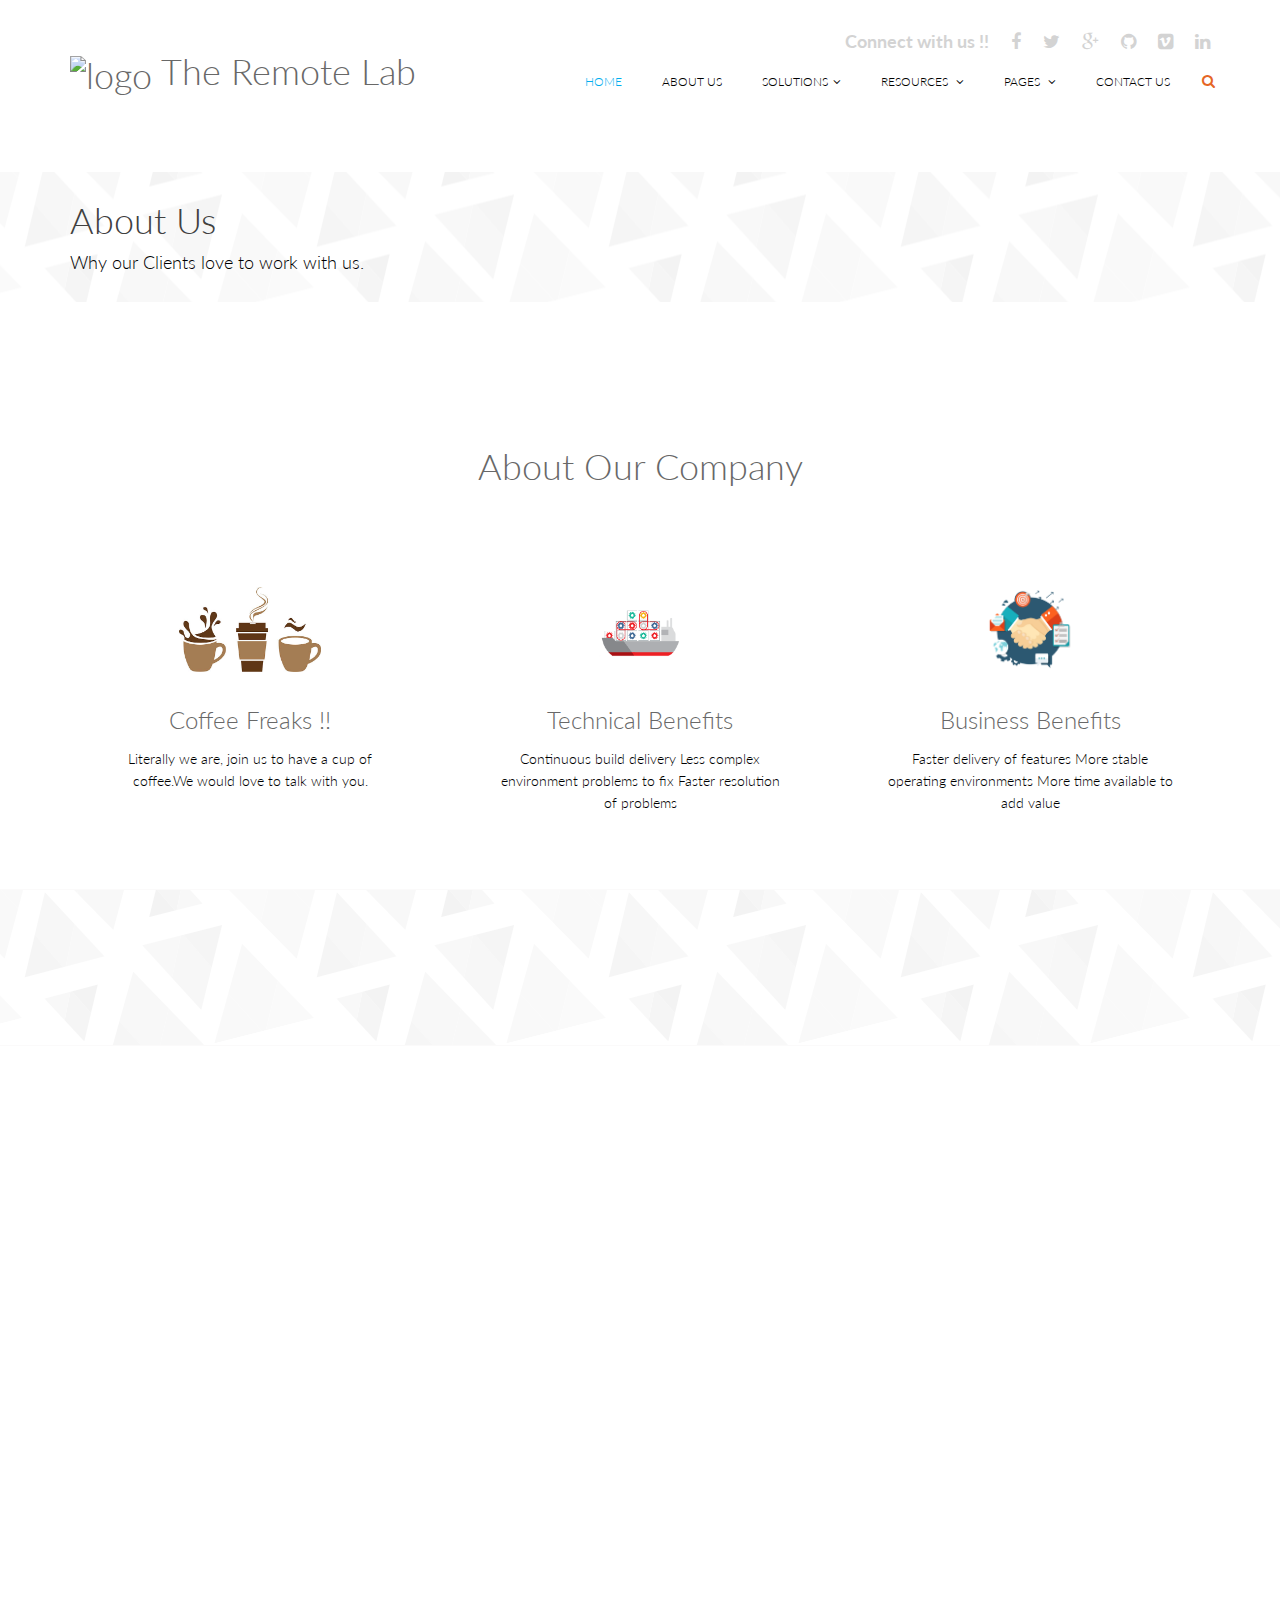
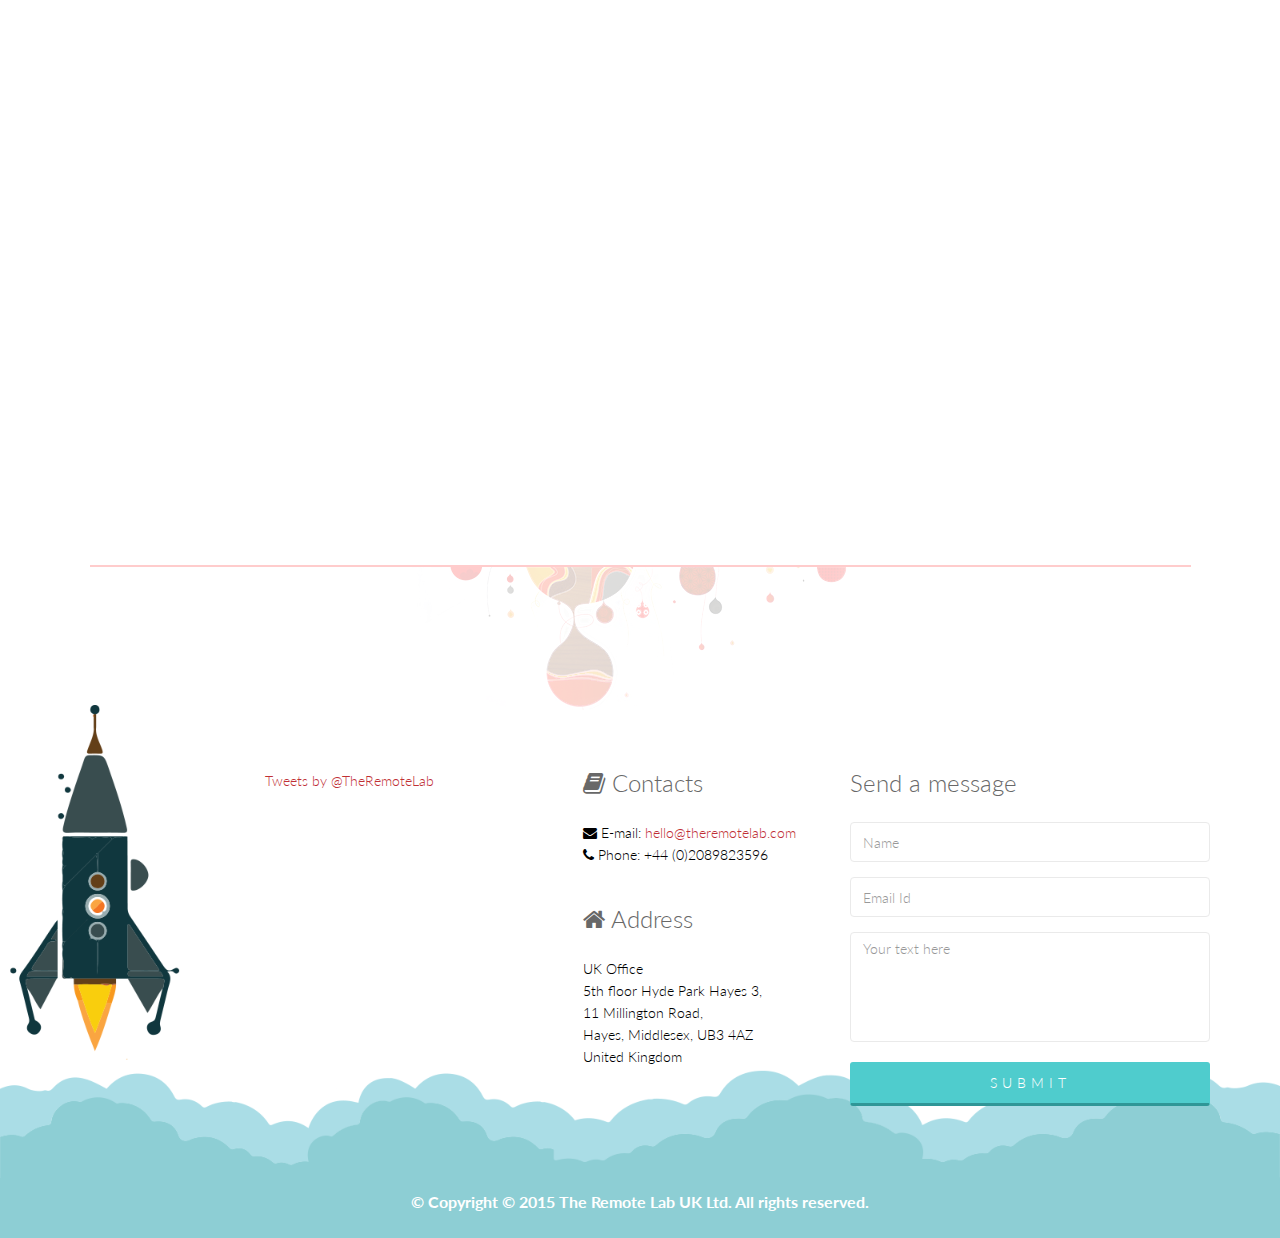
==== commit 492d9e41: "updated code with twitter handle" ====
--- a/pages/aboutus.html
+++ b/pages/aboutus.html
@@ -34,8 +34,9 @@
                             <li><a><strong>Connect with us !! </strong></a></li>
                             <li><a href="https://www.facebook.com/TheRemoteLab" target="_blank"><i class="fa fa-facebook"></i></a></li>
                             <li><a href="https://twitter.com/TheRemoteLab" target="_blank"><i class="fa fa-twitter"></i></a></li>
-                            <li><a href=""><i class="fa fa-youtube" target="_blank"></i></a></li>
+                            <li><a href=""><i class="fa fa-google-plus" target="_blank"></i></a></li>
                             <li><a href="https://github.com/TheRemoteLab" target="_blank"><i class="fa fa-github"></i></a></li>
+                            <li><a href="https://github.com/theremotelab"><i class="fa fa-vimeo-square" target="_blank"></i></a></li>
                             <li><a href="https://www.linkedin.com/company/the-remote-lab" target="_blank"><i class="fa fa-linkedin"></i></a></li>
                         </ul>
                     </div> 
@@ -62,19 +63,19 @@
                 </div>
                 <div class="collapse navbar-collapse">
                     <ul class="nav navbar-nav navbar-right">
-                        <li><a href="../index.html">Home</a></li>
-                        <li class="active"><a href="aboutus.html" style="color:#E56625">About Us</a></li>
+                        <li class="active"><a href="../index.html">Home</a></li>
+                        <li><a href="aboutus.html">About Us</a></li>
+                            <li class="dropdown"><a href="#">Solutions<i class="fa fa-angle-down"></i></a>
+                            <ul role="menu" class="sub-menu">
+                                <li><a href="assessment.html">Assessment Design</a></li>
+                                <li><a href="coming-soon.html">DevOps Consulting</a></li>
+                            </ul>
+                        </li>
                         <li class="dropdown"><a href="#">Resources <i class="fa fa-angle-down"></i></a>
                             <ul role="menu" class="sub-menu">
                                 <li><a href="http://www.theremotelab.io/blog">Blog</a></li>
-                                <li><a href="coming-soon.html">Meetups and Events</a></li>
+                                <li><a href="../coming-soon.html">Meetups and Events</a></li>
                                 <li><a href="presentation.html">Presentations</a></li>
-                            </ul>
-                        </li>
-                        <li class="dropdown"><a href="#">Solutions<i class="fa fa-angle-down"></i></a>
-                            <ul role="menu" class="sub-menu">
-                                <li><a href="coming-soon.html">Assessment Design</a></li>
-                                <li><a href="coming-soon.html">DevOps Consulting</a></li>
                             </ul>
                         </li>      
                         <li class="dropdown"><a href="#">Pages <i class="fa fa-angle-down"></i></a>
@@ -480,7 +481,11 @@
                 <div class="col-sm-12 text-center bottom-separator">
                     <img src="../images/home/under.png" class="img-responsive inline" alt="">
                 </div>
-                <div class="col-md-4 col-sm-6">
+                <div class="col-md-2 col-sm-6">
+                </div>
+                <div class="col-md-3 col-sm-6">
+                 <a class="twitter-timeline" href="https://twitter.com/TheRemoteLab" data-widget-id="683609607978258432">Tweets by @TheRemoteLab</a>
+<script>!function(d,s,id){var js,fjs=d.getElementsByTagName(s)[0],p=/^http:/.test(d.location)?'http':'https';if(!d.getElementById(id)){js=d.createElement(s);js.id=id;js.src=p+"://platform.twitter.com/widgets.js";fjs.parentNode.insertBefore(js,fjs);}}(document,"script","twitter-wjs");</script>
                 </div>
                 <div class="col-md-3 col-sm-6">
                     <div class="contact-info bottom">
--- a/css/main.css
+++ b/css/main.css
@@ -1,12 +1,3 @@
-/*
-  Theme Name: Triangle
-  Theme Uri: http://www.themeum.com
-  Author: Themeum
-  Author Uri: http://www.themeum.com
-  Description: Creative Site Template
-  Version: 1.1
-  */
-
   @import url(http://fonts.googleapis.com/css?family=Lato:100,300,400,700);
   @import url(http://fonts.googleapis.com/css?family=Open+Sans:300italic,400italic,600italic,700italic,400,300,600,700);
   @import url(http://fonts.googleapis.com/css?family=Noto+Sans:400,700);
@@ -226,7 +217,7 @@
 }
 
 .social-icons ul li a:hover .fa-facebook {
-  color:#0884d5;
+  color:#4c66a4;
 }
 
 .social-icons ul li a:hover .fa-twitter {
@@ -234,11 +225,19 @@
 }
 
 .social-icons ul li a:hover .fa-youtube {
-  color:#A22523;
+  color:#c4302b;
 }
 
 .social-icons ul li a:hover .fa-github {
   color:#000000;
+}
+
+.social-icons ul li a:hover .fa-vimeo-square {
+  color:#00BFFF;
+}
+
+.social-icons ul li a:hover .fa-google-plus {
+  color:#dd4b39;
 }
 
 .social-icons ul li a:hover .fa-linkedin {
@@ -2722,4 +2721,4 @@
   -webkit-box-shadow: 0 0 0 5px rgba(0,0,0,.1) inset;
   border-radius: 100%;
   margin: 10px 0;
-}+}
